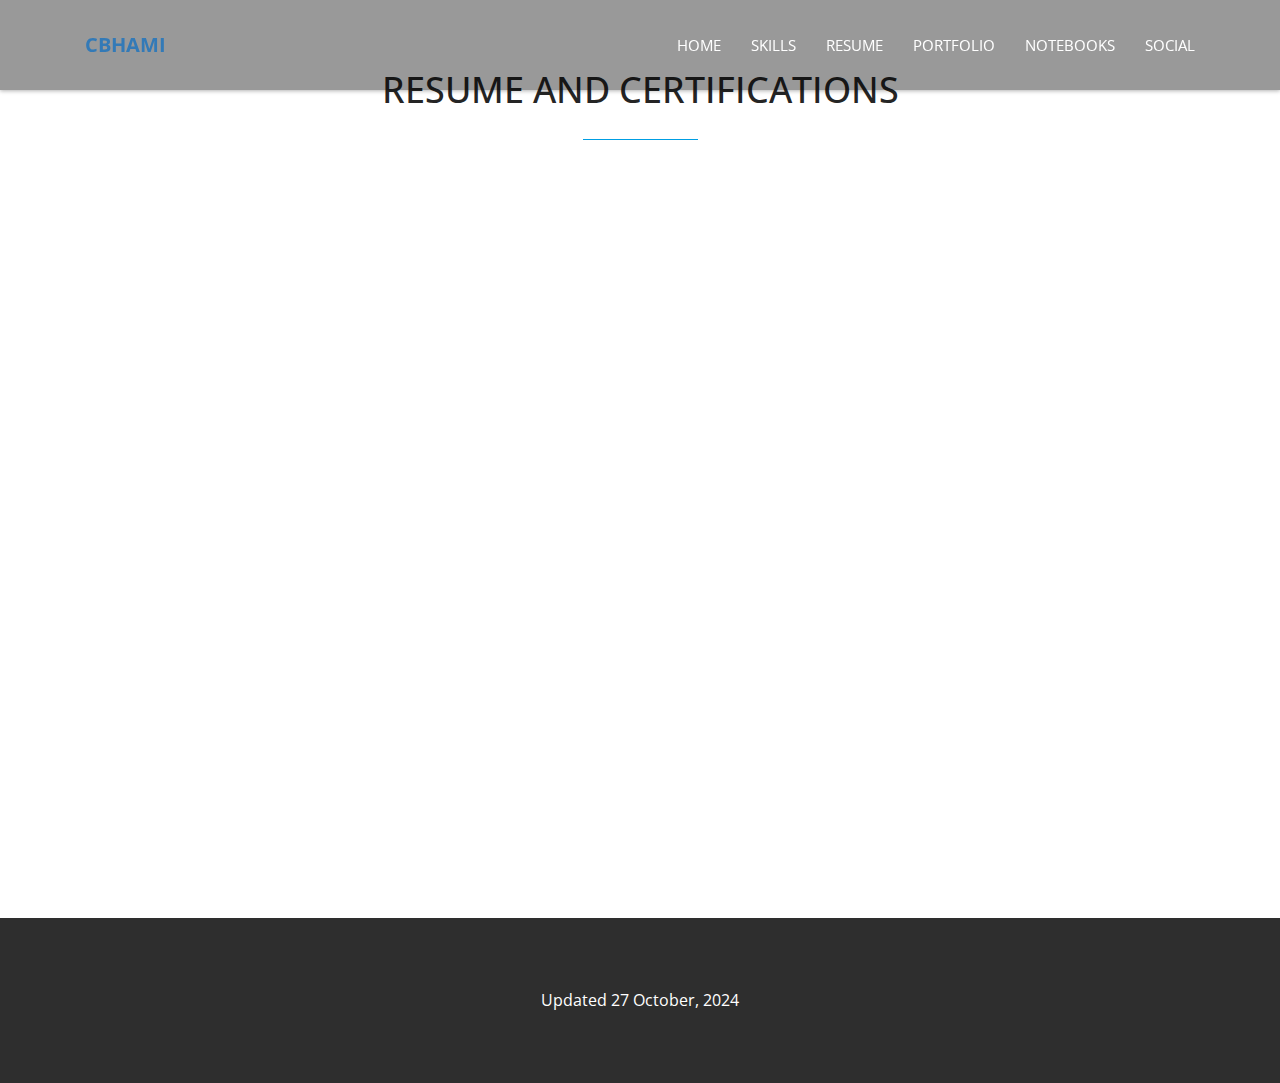
==== index.html @ 88a940d2 "upd" ====
<!DOCTYPE html>
<html lang="en" class="no-js">
<head>
    <meta charset="utf-8">
    <meta http-equiv="X-UA-Compatible" content="IE=edge,chrome=1">
    <title>cbhami Data Portfolio</title>
    <meta name="description" content="cbhami Data Portfolio">
    <meta name="keywords" content="one page, single page, responsive, parallax, creative, business, html5, css3, animation">
    <meta name="author" content="Cole Hamilton">
    <meta name="viewport" content="width=device-width, initial-scale=1">

    <!-- Fonts & CSS -->
    <link href='https://fonts.googleapis.com/css?family=Open+Sans:400,300,700' rel='stylesheet'>
    <link rel="stylesheet" href="css/font-awesome.min.css">
    <link rel="stylesheet" href="css/jquery.fancybox.css">
    <link rel="stylesheet" href="css/bootstrap.min.css">
    <link rel="stylesheet" href="css/owl.carousel.css">
    <link rel="stylesheet" href="css/slit-slider.css">
    <link rel="stylesheet" href="css/animate.css">
    <link rel="stylesheet" href="css/main.css">

    <!-- Modernizer Script -->
    <script src="js/modernizr-2.6.2.min.js"></script>
</head>

<body id="body">

    <!-- Preloader -->
    <div id="preloader">
        <div class="loader-box">
            <div class="battery"></div>
        </div>
    </div>

    <!-- Navigation -->
    <header id="navigation" class="navbar-inverse navbar-fixed-top animated-header">
        <div class="container">
            <div class="navbar-header">
                <button type="button" class="navbar-toggle" data-toggle="collapse" data-target=".navbar-collapse">
                    <span class="sr-only">Toggle navigation</span>
                    <span class="icon-bar"></span>
                    <span class="icon-bar"></span>
                    <span class="icon-bar"></span>
                </button>
                <h1 class="navbar-brand"><a href="#body">cbhami</a></h1>
            </div>
            <nav class="collapse navbar-collapse navbar-right">
                <ul id="nav" class="nav navbar-nav">
                    <li><a href="#body">Home</a></li>
                    <li><a href="#Skills">Skills</a></li>
                    <li><a href="#resume">Resume</a></li>
                    <li><a href="#portfolio">Portfolio</a></li>
                    <li><a href="#price">Notebooks</a></li>
                    <li><a href="#social">Social</a></li>
                </ul>
            </nav>
        </div>
    </header>

    <!-- Main Content -->
    <main class="site-content">
        
        <!-- Home Slider, About, and Skills sections as previously outlined -->

        <!-- Resume and Certifications Section -->
        <section id="resume">
            <div class="container">
                <div class="sec-title text-center">
                    <h2>Resume and Certifications</h2>
                </div>
                <div class="row">
                    <!-- Embed Certification Dashboard using Power BI link -->
                    <div style="position:relative; overflow:hidden; padding-top:56.25%;">
                        <iframe title="Certification Dashboard" width="100%" height="100%" src="https://app.powerbi.com/links/CJiKDp137Z?ctid=dd246e4a-5434-4e15-8ae3-91ad9797b209&pbi_source=linkShare" frameborder="0" allowFullScreen="true" style="position:absolute; top:0; left:0; width:100%; height:100%;"></iframe>
                    </div>
                </div>
            </div>
        </section>

        <!-- Portfolio, Jupyter Notebooks, Social sections as previously outlined -->

    </main>

    <footer id="footer">
        <div class="container text-center">
            <p>Updated 27 October, 2024</p>
        </div>
    </footer>

    <!-- Essential Scripts -->
    <script src="js/jquery-1.11.1.min.js"></script>
    <script src="js/bootstrap.min.js"></script>
    <script src="js/jquery.singlePageNav.min.js"></script>
    <script src="js/jquery.fancybox.pack.js"></script>
    <script src="https://maps.google.com/maps/api/js?sensor=false"></script>
    <script src="js/owl.carousel.min.js"></script>
    <script src="js/jquery.easing.min.js"></script>
    <script src="js/jquery.slitslider.js"></script>
    <script src="js/wow.min.js"></script>
    <script src="js/main.js"></script>
</body>
</html>
---- css/slit-slider.css ----
.sl-slide, .sl-slides-wrapper, .sl-slide-inner {
	position: absolute;
	width: 100%;
	height: 100%;
	top: 0;
	left: 0;
}

.sl-slider-wrapper {
	width: 100%;
	height: 600px;
	overflow: hidden;
	position: relative;
}



.bg-img {
	background-position: center center;
	background-repeat: no-repeat;
	background-size: cover;
	height: 100%;
	width: 100%;
}

/* Custom navigation arrows */

.nav-arrows span {
	position: absolute;
	z-index: 2000;
	top: 50%;
	width: 40px;
	height: 40px;
	border: 8px solid #ddd;
	border: 8px solid rgba(150,150,150,0.4);
	text-indent: -90000px;
	margin-top: -40px;
	cursor: pointer;
	
	-webkit-transform: rotate(45deg);
	-moz-transform: rotate(45deg);
	-o-transform: rotate(45deg);
	-ms-transform: rotate(45deg);
	transform: rotate(45deg);
}

.nav-arrows span:hover {
	border-color: rgba(150,150,150,0.9);
}

.nav-arrows span.nav-arrow-prev {
	left: 5%;
	border-right: none;
	border-top: none;
}

.nav-arrows span.nav-arrow-next {
	right: 5%;
	border-left: none;
	border-bottom: none;
}

#nav-arrows > a {
  border: 1px solid #fff;
  color: #fff;
  display: block;
  height: 60px;
  line-height: 76px;
  position: absolute;
  text-align: center;
  top: 50%;
  width: 60px;
  z-index: 20;
  margin-top: -30px;

    -webkit-transition: all 0.5s ease 0s;
       -moz-transition: all 0.5s ease 0s;
        -ms-transition: all 0.5s ease 0s;
         -o-transition: all 0.5s ease 0s;
            transition: all 0.5s ease 0s;
}

#nav-arrows > a.sl-prev {
	left: 50px;
}

#nav-arrows > a.sl-next {
	right: 50px;
}

#nav-arrows > a.sl-next:hover {
	background-color: #009EE3;
	border-color: #009EE3;
	color: #fff;
}

/* Custom navigation dots */

.nav-dots {
	text-align: center;
	position: absolute;
	bottom: 2%;
	height: 30px;
	width: 100%;
	left: 0;
	z-index: 1000;
}

.nav-dots span {
	display: inline-block;
	position: relative;
	width: 16px;
	height: 16px;
	border-radius: 50%;
	margin: 3px;
	background: #ddd;
	background: rgba(150,150,150,0.4);
	cursor: pointer;
	box-shadow: 
		0 1px 1px rgba(255,255,255,0.4), 
		inset 0 1px 1px rgba(0,0,0,0.1);
}

.nav-dots span {
	background: rgba(150,150,150,0.1);
	margin: 6px;
	-webkit-transition: all 0.2s;
	-moz-transition: all 0.2s;
	-ms-transition: all 0.2s;
	-o-transition: all 0.2s;
	transition: all 0.2s;
	box-shadow: 
		0 1px 1px rgba(255,255,255,0.4), 
		inset 0 1px 1px rgba(0,0,0,0.1),
		0 0 0 2px rgba(255,255,255,0.5);
}

.nav-dots span.nav-dot-current,
.nav-dots span:hover {
	box-shadow: 
		0 1px 1px rgba(255,255,255,0.4), 
		inset 0 1px 1px rgba(0,0,0,0.1),
		0 0 0 5px rgba(255,255,255,0.5);
}

.nav-dots span.nav-dot-current:after {
	content: "";
	position: absolute;
	width: 10px;
	height: 10px;
	top: 3px;
	left: 3px;
	border-radius: 50%;
	background: rgba(255,255,255,0.8);
}

.bg-img-1 {
	background-image: url(../img/slider/banner.jpg);
}
.bg-img-2 {
	background-image: url(../img/slider/affinity.jpeg);
}
.bg-img-3 {
	background-image: url(../img/slider/cinelli.jpeg);
}


/* Animations for content elements */

.sl-trans-elems .caption-content h2 {
	-webkit-animation: moveUp 1s ease-in-out both;
	-moz-animation: moveUp 1s ease-in-out both;
	-o-animation: moveUp 1s ease-in-out both;
	-ms-animation: moveUp 1s ease-in-out both;
	animation: moveUp 1s ease-in-out both;
}
.sl-trans-elems .caption-content span,
.sl-trans-elems .caption-content a {
	-webkit-animation: fadeIn 0.5s linear 0.5s both;
	-moz-animation: fadeIn 0.5s linear 0.5s both;
	-o-animation: fadeIn 0.5s linear 0.5s both;
	-ms-animation: fadeIn 0.5s linear 0.5s both;
	animation: fadeIn 0.5s linear 0.5s both;
}

.sl-trans-back-elems .caption-content h2 {
	-webkit-animation: fadeOut 1s ease-in-out both;
	-moz-animation: fadeOut 1s ease-in-out both;
	-o-animation: fadeOut 1s ease-in-out both;
	-ms-animation: fadeOut 1s ease-in-out both;
	animation: fadeOut 1s ease-in-out both;
}
.sl-trans-back-elems .caption-content span,,
.sl-trans-back-elems .caption-content a {
	-webkit-animation: fadeOut 1s linear both;
	-moz-animation: fadeOut 1s linear both;
	-o-animation: fadeOut 1s linear both;
	-ms-animation: fadeOut 1s linear both;
	animation: fadeOut 1s linear both;
}

@-webkit-keyframes moveUp{
	0% {-webkit-transform: translateY(40px);}
	100% {-webkit-transform: translateY(0px);}
}
@-moz-keyframes moveUp{
	0% {-moz-transform: translateY(40px);}
	100% {-moz-transform: translateY(0px);}
}
@-o-keyframes moveUp{
	0% {-o-transform: translateY(40px);}
	100% {-o-transform: translateY(0px);}
}
@-ms-keyframes moveUp{
	0% {-ms-transform: translateY(40px);}
	100% {-ms-transform: translateY(0px);}
}
@keyframes moveUp{
	0% {transform: translateY(40px);}
	100% {transform: translateY(0px);}
}

@-webkit-keyframes fadeIn{
	0% {opacity: 0;}
	100% {opacity: 1;}
}
@-moz-keyframes fadeIn{
	0% {opacity: 0;}
	100% {opacity: 1;}
}
@-o-keyframes fadeIn{
	0% {opacity: 0;}
	100% {opacity: 1;}
}
@-ms-keyframes fadeIn{
	0% {opacity: 0;}
	100% {opacity: 1;}
}
@keyframes fadeIn{
	0% {opacity: 0;}
	100% {opacity: 1;}
}

@-webkit-keyframes fadeOut{
	0% {opacity: 1;}
	100% {opacity: 0;}
}
@-moz-keyframes fadeOut{
	0% {opacity: 1;}
	100% {opacity: 0;}
}
@-o-keyframes fadeOut{
	0% {opacity: 1;}
	100% {opacity: 0;}
}
@-ms-keyframes fadeOut{
	0% {opacity: 1;}
	100% {opacity: 0;}
}
@keyframes fadeOut{
	0% {opacity: 1;}
	100% {opacity: 0;}
}
---- css/main.css ----
/**
*
* ---------------------------------------------------------------------------
*
* Template : Blue - A One-Page HTML Portfolio/Business Template
* Author : Muhammad Morshd
* Author URI : http://morsheds.com
*
* --------------------------------------------------------------------------- 
*
*/

/* =================================== */
/*	Basic Style 
/* =================================== */

body {
    background-color: #fff;
    font-family: 'Open Sans', sans-serif;
    line-height: 24px;
    font-size: 16px;
    color: #818181;
}

figure, p, address {
    margin: 0;
}

p {
    line-height: 25px;
}

iframe {
    border: 0;
}

a {
    -webkit-transition: all 0.3s ease-out 0s;
       -moz-transition: all 0.3s ease-out 0s;
        -ms-transition: all 0.3s ease-out 0s;
         -o-transition: all 0.3s ease-out 0s;
            transition: all 0.3s ease-out 0s;
}

a, a:hover, a:focus, .btn:focus {
    text-decoration: none;
    outline: none;
}

h1, h2, h3, h4, h5, h6,
.h1, .h2, .h3, .h4, .h5, .h6 {
    font-family: 'Open Sans', sans-serif;
    color: #252525;
}

main > section {
    padding: 70px 0;
}

.btn {
    border-radius: 0;
    border: 0;
    position: relative;
    text-transform: uppercase;
}

.btn-blue {
    background-color: rgba(0,158,227, 0.78);
    box-shadow: 0 -2px 0 rgba(0, 0, 0, 0.15) inset;
    padding: 15px 55px;
    color: #fff;
}

.btn-border {
    border: 2px solid #fff;
    color: #fff;
    padding: 12px 35px;
}

.bg-blue {
    background-color: #009EE3;
}

/* Sweep To Right */
.btn-effect {
	vertical-align: middle;
	box-shadow: 0 0 1px rgba(0, 0, 0, 0);
	position: relative;
	display: inline-block;

	-webkit-transform: translateZ(0);
	   -moz-transform: translateZ(0);
		-ms-transform: translateZ(0);
		 -o-transform: translateZ(0);
			transform: translateZ(0);
		  
	-webkit-backface-visibility: hidden;
	   -moz-backface-visibility: hidden;
			backface-visibility: hidden;
		  
	-webkit-transition-property: color;
	   -moz-transition-property: color;
		-ms-transition-property: color;
			transition-property: color;
		  
	-webkit-transition-duration: 0.3s;
	   -moz-transition-duration: 0.3s;
		-ms-transition-duration: 0.3s;
			transition-duration: 0.3s;
		  
	-moz-osx-font-smoothing: grayscale;
}

.btn-effect:before {
	content: "";
	position: absolute;
	z-index: -1;
	top: 0;
	left: 0;
	right: 0;
	bottom: 0;
	background: #fff;
	
	-webkit-transform: scaleX(0);
	   -moz-transform: scaleX(0);
		-ms-transform: scaleX(0);
			transform: scaleX(0);
			
	-webkit-transform-origin: 0 50%;
	   -moz-transform-origin: 0 50%;
		-ms-transform-origin: 0 50%;
			transform-origin: 0 50%;
			
	-webkit-transition-property: transform;
	   -moz-transition-property: transform;
		-ms-transition-property: transform;
			transition-property: transform;
			
	-webkit-transition-duration: 0.3s;
	   -moz-transition-duration: 0.3s;
		-ms-transition-duration: 0.3s;
			transition-duration: 0.3s;
			
	-webkit-transition-timing-function: ease-out;
	   -moz-transition-timing-function: ease-out;
		-ms-transition-timing-function: ease-out;
			transition-timing-function: ease-out;
}

.btn-effect:hover, .btn-effect:focus, .btn-effect:active {
	color: #009EE3;
}

.btn-effect:hover:before, .btn-effect:focus:before, .btn-effect:active:before {
	-webkit-transform: scaleX(1);
	   -moz-transform: scaleX(1);
	    -ms-transform: scaleX(1);
			transform: scaleX(1);
}

.sec-title {
    margin-bottom: 50px;
}

.sec-title.white {
    color: #fff;
}

.sec-title h2 {
    font-size: 36px;
    margin: 0 0 30px;
    padding-bottom: 30px;
    position: relative;
    text-transform: uppercase;
}

.sec-title.white h2 {
    color: #fff;
}

.sec-title h2:after {
    border-bottom: 1px solid #009ee3;
    content: "";
    display: block;
    left: 45%;
    bottom: 0;
    position: absolute;
    width: 115px;
}

.sec-title.white h2:after {
    border-bottom: 1px solid #fff;
}

.parallax {
    background-attachment: fixed;
    background-position: center top;
    background-repeat: no-repeat;
    background-size: cover;
}


/**
/*	Preloader
/* ==========================================*/

#preloader {
    background-color: #fff;
    position: fixed;
    width: 100%;
    height: 100%;
    z-index: 9999;
}

/*Battery*/
.loder-box {
  background-color: rgba(0, 0, 0, 0.02);
  border-radius: 1px;
  height: 100px;
  left: 50%;
  margin-left: -64px;
  margin-top: -50px;
  position: absolute;
  top: 50%;
  width: 128px;
}

.battery{
    width: 60px;
    height: 25px;
    top: 35%;
    border: 1px #2E2E2E solid;
    border-radius: 2px;
    position: relative;
    -webkit-animation: charge 5s linear infinite;
       -moz-animation: charge 5s linear infinite;
            animation: charge 5s linear infinite;
    margin: 0 auto;
}

.battery:after {
  background-color: #2E2E2E;
  border-radius: 0 1px 1px 0;
  content: "";
  height: 10px;
  position: absolute;
  right: -5px;
  top: 7px;
  width: 3px;
}

@-webkit-keyframes charge{
    0%{box-shadow: inset 0px 0px 0px #2E2E2E;}
    100%{box-shadow: inset 60px 0px 0px #2E2E2E;}
}

@-moz-keyframes charge{
    0%{box-shadow: inset 0px 0px 0px #2E2E2E;}
    100%{box-shadow: inset 60px 0px 0px #2E2E2E;}
}

@keyframes charge{
    0%{box-shadow: inset 0px 0px 0px #2E2E2E;}
    100%{box-shadow: inset 60px 0px 0px #2E2E2E;}
}





/**
/*	Header
/* ==========================================*/

#navigation {
    -webkit-transition: all 0.8s ease 0s;
       -moz-transition: all 0.8s ease 0s;
        -ms-transition: all 0.8s ease 0s;
         -o-transition: all 0.8s ease 0s;
            transition: all 0.8s ease 0s;

    background-color: rgba(0,0,0,.4);
    box-shadow: 0 1px 4px rgba(0, 0, 0, 0.3);
    padding: 5px 0;
}

#navigation.animated-header {
    padding: 20px 0;
}

h1.navbar-brand {
    font-size: 20px;
    font-weight: 700;
    margin: 0;
    text-transform: uppercase;
}

.navbar-inverse .navbar-nav > li > a {
    color: #fff;
    font-size: 15px;
    text-transform: uppercase;
}


/*=================================================================
	Home Slider
==================================================================*/


#home-slider {
    position: relative;
    padding: 0;
}

.sl-slider-wrapper {
    width: 100%;
    margin: 0 auto;
    position: relative;
    overflow: hidden;
}

.sl-slider {
    position: absolute;
    top: 0;
    left: 0;
}

/* Slide wrapper and slides */

.sl-slide,
.sl-slides-wrapper,
.sl-slide-inner {
    position: absolute;
    width: 100%;
    height: 100%;
    top: 0;
    left: 0;
} 

.sl-slide {
    z-index: 1;
}

.slide-caption {
    color: #fff;
    display: table;
    height: 100%;
    left: 0;
    min-height: 100%;
    position: absolute;
    text-align: center;
    top: 0;
    width: 100%;
    z-index: 11;
}

.slide-caption .caption-content {
    vertical-align: middle;
    display: table-cell;
}

.caption-content h2 {
    color: #fff;
    font-size: 52px;
    font-weight: 400;
    margin-bottom: 25px;
    text-transform: uppercase;
}

.caption-content > span {
    display: block;
    font-size: 24px;
    margin-bottom: 45px;
    text-transform: capitalize;
}

.caption-content p {
    font-size: 29px;
    margin-bottom: 65px;
}

/* The duplicate parts/slices */

.sl-content-slice {
    overflow: hidden;
    position: absolute;
    -webkit-box-sizing: content-box;
    -moz-box-sizing: content-box;
    box-sizing: content-box;
    background: #fff;
    -webkit-backface-visibility: hidden;
    -moz-backface-visibility: hidden;
    -o-backface-visibility: hidden;
    -ms-backface-visibility: hidden;
    backface-visibility: hidden;
    opacity : 1;
}

/* Horizontal slice */

.sl-slide-horizontal .sl-content-slice {
    width: 100%;
    height: 50%;
    left: -200px;
    -webkit-transform: translateY(0%) scale(1);
    -moz-transform: translateY(0%) scale(1);
    -o-transform: translateY(0%) scale(1);
    -ms-transform: translateY(0%) scale(1);
    transform: translateY(0%) scale(1);
}

.sl-slide-horizontal .sl-content-slice:first-child {
    top: -200px;
    padding: 200px 200px 0px 200px;
}

.sl-slide-horizontal .sl-content-slice:nth-child(2) {
    top: 50%;
    padding: 0px 200px 200px 200px;
}

/* Vertical slice */

.sl-slide-vertical .sl-content-slice {
    width: 50%;
    height: 100%;
    top: -200px;
    -webkit-transform: translateX(0%) scale(1);
    -moz-transform: translateX(0%) scale(1);
    -o-transform: translateX(0%) scale(1);
    -ms-transform: translateX(0%) scale(1);
    transform: translateX(0%) scale(1);
}

.sl-slide-vertical .sl-content-slice:first-child {
    left: -200px;
    padding: 200px 0px 200px 200px;
}

.sl-slide-vertical .sl-content-slice:nth-child(2) {
    left: 50%;
    padding: 200px 200px 200px 0px;
}

/* Content wrapper */
/* Width and height is set dynamically */
.sl-content-wrapper {
    position: absolute;
}

.sl-content {
    width: 100%;
    height: 100%;
}

/* Default styles for background colors

.btn-effect:after {
    width: 0%;
    height: 100%;
    top: 0;
    left: 0;
    background: #fff;
    content: "";
    position: absolute;
    z-index: -1;

    -webkit-transition: all 0.3s ease-out 0s;
       -moz-transition: all 0.3s ease-out 0s;
        -ms-transition: all 0.3s ease-out 0s;
         -o-transition: all 0.3s ease-out 0s;
            transition: all 0.3s ease-out 0s;
}

.btn-effect:hover,
.btn-effect:active {
    color: #0e83cd;
}

.btn-effect:hover:after,
.btn-effect:active:after {
    width: 100%;
} */


/* Project laughtbox setup */

.fancybox-item.fancybox-close {
    background: url("../img/icons/close.png") no-repeat scroll 0 0 transparent;
    height: 50px;
    right: 0;
    top: 0;
    width: 50px;
}

.fancybox-next span {
    background: url("../img/right.png") no-repeat scroll center center #009ee3;
    height: 50px;
    width: 50px;
    right: 0;
}

.fancybox-prev span {
    background: url("../img/left.png") no-repeat scroll center center #009ee3;
    height: 50px;
    width: 50px;
    left: 0;
}

/*=================================================================
	About
==================================================================*/

#about {
    background-color: #009EE3;
    color: #fff;
}

#about h3 {
    color: #fff;
    margin: 0 0 35px;
    text-transform: uppercase;
}

#about .welcome-block h3 {
    margin: 0 0 65px;
}

#about .welcome-block img {
    border: 3px solid #fff;
    border-radius: 50%;
    margin-right: 35px;
    max-width: 100px;
}

#about .message-body {
    font-size: 13px;
    line-height: 20px;
    margin-bottom: 70px;
}

.owl-buttons {
    border: 2px solid #fff;
    display: inline-block;
    float: right;
    padding: 1px 8px 5px;
}

.owl-buttons > div {
    display: inline-block;
    padding: 0 5px;
}

.welcome-message {
    padding: 0 50px;
}

.welcome-message img {
    display: block;
    height: auto;
    max-width: 100px;
    float: left;
}

.welcome-message p {
    font-size: 13px;
    margin-left: 135px;
}

/*=================================================================
	Services
==================================================================*/

.service-icon {
    border: 3px solid transparent;
    display: inline-block;
    height: 85px;
    width: 85px;
    line-height: 101px;

    -webkit-transform: rotate(47deg);
       -moz-transform: rotate(47deg);
        -ms-transform: rotate(47deg);
         -o-transform: rotate(47deg);
            transform: rotate(47deg);

    -webkit-transition: all 0.3s ease 0s;
       -moz-transition: all 0.3s ease 0s;
        -ms-transition: all 0.3s ease 0s;
         -o-transition: all 0.3s ease 0s;
            transition: all 0.3s ease 0s;
}

.service-item:hover .service-icon {
    border: 3px solid #009ee3;
    margin-bottom: 20px;
    color: #009ee3;
}

.service-icon i {
    -webkit-transform: rotate(-48deg);
       -moz-transform: rotate(-48deg);
        -ms-transform: rotate(-48deg);
         -o-transform: rotate(-48deg);
            transform: rotate(-48deg);
}

.service-item h3 {
    font-size: 20px;
    text-transform: uppercase;
}

/*=================================================================
	Portfolio
==================================================================*/

.project-wrapper {
    margin: 0;
    padding: 0;
    list-style: none;
    text-align: center;
}

.project-wrapper li {
    display: inline-block;
}

.portfolio-item {
    cursor: pointer;
    margin: 0 1% 1% 0;
    overflow: hidden;
    position: relative;
    width: 32%;
}

figcaption.mask {
    background-color: rgba(54, 55, 50, 0.79);
    bottom: -126px;
    color: #fff;
    padding: 25px;
    position: absolute;
    width: 100%;
    text-align: left;
    
    -webkit-transition: all 0.4s ease 0s;
       -moz-transition: all 0.4s ease 0s;
        -ms-transition: all 0.4s ease 0s;
         -o-transition: all 0.4s ease 0s;
            transition: all 0.4s ease 0s;
}

.portfolio-item:hover figcaption.mask {
    bottom: 0;
}

figcaption.mask h3 {
    margin: 0;
    color: #fff;
}

ul.external {
    list-style: outside none none;
    margin: 0;
    padding: 0;
    position: absolute;
    right: 0;
    top: -47px;
    
    -webkit-transition: all 0.4s ease 0s;
       -moz-transition: all 0.4s ease 0s;
        -ms-transition: all 0.4s ease 0s;
         -o-transition: all 0.4s ease 0s;
            transition: all 0.4s ease 0s;
}

ul.external li {
    display: inline-block;
}

ul.external li a {
    background-color: rgba(255, 255, 255, 0.9);
    color: #818181;
    display: block;
    padding: 10px 18px 13px;
    
    -webkit-transition: all 0.5s ease 0s;
       -moz-transition: all 0.5s ease 0s;
        -ms-transition: all 0.5s ease 0s;
         -o-transition: all 0.5s ease 0s;
            transition: all 0.5s ease 0s;
}

ul.external li a:hover {
    background-color: #009EE3;
    color: #fff;
}

.portfolio-item:hover ul.external {
    top: 0;
}

.fancybox-skin {
    border-radius: 0;
}

.fancybox-title.fancybox-title-inside-wrap {
    padding: 15px;
}

.fancybox-title h3 {
    margin: 0 0 15px;
}

.fancybox-title p {
    color: #818181;
    font-size: 16px;
    line-height: 22px;
}

.fancybox-title-inside-wrap {
    padding-top: 0;
}

/*=================================================================
	Testimonials
==================================================================*/


#testimonials {
    background-image: url(../img/parallax/testimonial.jpg);
    padding: 0;
    color: #fff;
}

#testimonials .sec-title h2:after {
    border-bottom: 1px solid #fff;
}

#testimonials .overlay {
    background-color: rgba(15,155,224, 0.78);
    padding: 70px 0 40px;
}

.testimonial-item {
    margin: 0 auto;
    padding-bottom: 50px;
    width: 64%;
}

.testimonial-item img {
    border: 3px solid #fff;
    border-radius: 50%;
    display: inline-block;
    height: auto;
    max-width: 100px;
}

.testimonial-item > div {
    line-height: 30px;
    position: relative;
}

.testimonial-item > div:before {
    background-image: url("../img/icons/quotes.png");
    background-repeat: no-repeat;
    bottom: 127px;
    height: 33px;
    left: -35px;
    position: absolute;
    width: 45px;
}

.testimonial-item > div:after {
    background-image: url("../img/icons/quotes.png");
    background-position: -58px 0;
    background-repeat: no-repeat;
    bottom: -50px;
    height: 33px;
    position: absolute;
    right: 0;
    width: 45px;
}

.testimonial-item > div > span {
    display: inline-block;
    font-weight: 700;
    margin: 40px 0 30px;
    text-transform: uppercase;
}

#testimonials .owl-controls.clickable {
    margin-top: 20px;
    text-align: center;
}

#testimonials .owl-buttons {
    border: 2px solid #fff;
    float: inherit;
}

#testimonials .owl-prev:hover,
#testimonials .owl-next:hover {
    color: #fff;
}

.price-table {
    border: 1px solid #e3e3e3;
}

.price-table.featured {
    -webkit-box-shadow: 0 4px 5px rgba(0,0,0,0.19);
       -moz-box-shadow: 0 4px 5px rgba(0,0,0,0.19);
            box-shadow: 0 4px 5px rgba(0,0,0,0.19);
}

.price-table > span {
    color: #252525;
    display: block;
    font-size: 24px;
    padding: 30px 0;
    text-transform: uppercase;
}

.price-table .value {
    background-color: #f8f8f8;
    color: #727272;
    padding: 20px 0;

    -webkit-transition: all 0.7s ease 0s;
       -moz-transition: all 0.7s ease 0s;
        -ms-transition: all 0.7s ease 0s;
         -o-transition: all 0.7s ease 0s;
            transition: all 0.7s ease 0s;
}

.price-table.featured .value {
    background-color: #009EE3;
    color: #fff;
}

.price-table .value span {
    display: inline-block;
}

.price-table .value span:first-child {
    font-size: 32px;
    line-height: 32px;
}

.price-table .value span:nth-child(2) {
    font-size: 65px;
    line-height: 65px;
    margin-bottom: 25px;
}

.price-table .value span:last-child {
    font-size: 16px;
}

.price-table ul {
    margin: 0;
    padding: 0;
    list-style: none;
    text-align: center;
}

.price-table ul li {
    border-top: 1px solid #e3e3e3;
    display: block;
    padding: 25px 0;

    -webkit-transition: all 0.7s ease 0s;
       -moz-transition: all 0.7s ease 0s;
        -ms-transition: all 0.7s ease 0s;
         -o-transition: all 0.7s ease 0s;
            transition: all 0.7s ease 0s;
}

.price-table ul li a {
    display: block;
    text-transform: uppercase;
}

.price-table.featured ul li:last-child,
.price-table ul li:last-child:hover {
    background-color: #009EE3;
}

.price-table.featured ul li:last-child a,
.price-table ul li:last-child:hover a {
    color: #fff;
}


/*=================================================================
	Price
==================================================================*/

#social {
    background-image: url(../img/slider/banner.jpg);
    padding: 0;
}

#social .overlay {
    background: url("../img/slide_bg.png") repeat scroll 0 0 transparent;
    padding: 100px 0 120px;
}

.social-button {
    margin: 0;
    padding: 0;
    list-style: none;
    text-align: center;
}

.social-button li {
    display: inline-block;
}

.social-button li:nth-child(2) {
    margin: 0 75px;
}

.social-button li a {
    border: 2px solid #fff;
    border-radius: 50%;
    color: #fff;
    display: block;
    height: 90px;
    line-height: 96px;
    width: 90px;
    
    -webkit-transition: all 0.2s ease 0s;
       -moz-transition: all 0.2s ease 0s;
        -ms-transition: all 0.2s ease 0s;
         -o-transition: all 0.2s ease 0s;
            transition: all 0.2s ease 0s;
}

.social-button li a:hover {
    color: #008ECC;
    border: 2px solid #008ECC;
}


/*=================================================================
	Contact
==================================================================*/

.input-field {
    margin-bottom: 10px;
}

.form-control {
    border: 1px solid #ececec;
    border-radius: 0;
    box-shadow: none;
    color: #818181;
    font-size: 16px;
    height: 50px;
}

textarea.form-control {
    width: 100%;
    height: 165px;
}

#submit:hover {
  color: #fff;
}

#submit:before {
  background-color: #0A85BB;
}

#submit.btn-effect:after {
  background: #2E2E2E;
}

.contact-details h3 {
    border-bottom: 1px solid #008ecc;
    font-weight: 700;
    margin-bottom: 15px;
    padding-bottom: 15px;
    text-transform: uppercase;
}

.contact-details p {
    line-height: 30px;
}

.contact-details p i {
    margin-right: 10px;
}

.contact-details span {
    display: block;
    margin-left: 24px;
}


/*============================================================
	Google Maps
==============================================================*/

#google-map {
    padding: 0;
}

#map-canvas {
    width: 100%;
    height: 300px;
}


/*============================================================
	Footer
==============================================================*/

#footer {
    background-color: #2E2E2E;
    padding: 70px 0;
    color: #fff;
}

.footer-content {
    width: 390px;
    margin: 0 auto;
}

.footer-content > div {
    margin-bottom: 40px;
}

.footer-content > div > p:first-child {
    margin-bottom: 15px;
    text-transform: uppercase;
}

.subscribe-form {
    position: relative;
}

.subscribe.form-control {
    background-color: transparent;
    border: 1px solid #7f7f7f;
}

.subscribe.form-control:focus {
    -webkit-box-shadow: none;
       -moz-box-shadow: none;
            box-shadow: none;
}

.submit-icon {
    background-color: #7f7f7f;
    border: 0 none;
    border-radius: 0;
    color: #c1c1c1;
    padding: 13px 20px;
    position: absolute;
    overflow: hidden;
    right: 0;
    top: 0;
}

.submit-icon .fa-paper-plane {
    position: relative;
    top: 0;
    
    -webkit-transform: translateX(0);
       -moz-transform: translateX(0);
        -ms-transform: translateX(0);
         -o-transform: translateX(0);
            transform: translateX(0);

    -webkit-transition: all 0.3s ease 0.2s;
       -moz-transition: all 0.3s ease 0.2s;
        -ms-transition: all 0.3s ease 0.2s;
         -o-transition: all 0.3s ease 0.2s;
            transition: all 0.3s ease 0.2s;
}

.submit-icon:hover .fa-paper-plane {
    position: relative;
    top: -37px;
    
    -webkit-transform: translateX(30px);
       -moz-transform: translateX(30px);
        -ms-transform: translateX(30px);
         -o-transform: translateX(30px);
            transform: translateX(30px);
}

.footer-content .footer-social {
    margin: 40px 0 35px;
}

.footer-social ul {
    list-style: outside none none;
    margin: 0;
    padding: 0;
    text-align: center;
}

.footer-social ul li {
    display: inline-block;
    margin: 0 10px;
}

.footer-social ul li a {
    color: #7f7f7f;
    display: block;
    
    -webkit-transition: all 0.2s ease 0s;
       -moz-transition: all 0.2s ease 0s;
        -ms-transition: all 0.2s ease 0s;
         -o-transition: all 0.2s ease 0s;
            transition: all 0.2s ease 0s;
}

.footer-social ul li a:hover {
    color: #009EE3;
}

.footer-content > p {
    color: #ababab;
    font-size: 12px;
}



/*============================================================ 
	Responsive Styles
 ============================================================*/

/*============================================================
	For Small Desktop
==============================================================*/

@media (min-width: 980px) and (max-width: 1150px) {

/*about*/
    #about .welcome-block img {
        margin-bottom: 30px;
    }

/* portfolio */
    figcaption.mask {
        bottom: -151px;
    }

    .testimonial-item > div:after {
        bottom: -40px;
    }
}


/*============================================================
	Tablet (Portrait) Design for a width of 768px
==============================================================*/

@media (min-width: 768px) and (max-width: 979px) {

/* home slider  */
    .caption-content h2 {
        font-size: 40px;
    }

    .caption-content p {
        font-size: 25px;
    }

    .caption-content strong {
        font-size: 45px;
    }

/* about */
    .recent-works {
        margin-bottom: 50px;
    }

    .service-item {
        margin-bottom: 50px;
    }

/* portfolio */
    .portfolio-item {
        width: 48%;
    }

/* testimonial */
    .testimonial-item {
        width: 100%;
    }

    .testimonial-item {
        width: 80%;
    }

    .testimonial-item > div:after {
        bottom: -35px;
    }

/* price */
    .price-table {
        margin-bottom: 50px;
    }

/* contact form */
    .contact-form {
        margin-bottom: 50px;
    }
}


/*============================================================
	Mobile (Portrait) Design for a width of 320px
==============================================================*/

@media only screen and (max-width: 767px) {

    body {
        font-size: 14px;
    }

    .parallax {
        background-position: centet tip !important;
    }

    .sec-title h2 {
        font-size: 25px;
    }

    .sec-title h2:after {
        left: 30%;
    }

/*navigation*/
    .navbar-inverse .navbar-toggle {
        border-color: #fff;
    }

    .navbar-inverse .navbar-toggle:hover,
    .navbar-inverse .navbar-toggle:focus {
        background-color: transparent;
    }

/* slider */
    .caption-content h2 {
        font-size: 18px;
    }

    .caption-content > span {
        font-size: 16px;
        margin-bottom: 20px;
    }

    .caption-content p {
        font-size: 16px;
        margin-bottom: 30px;
    }

    .caption-content strong {
        font-size: 22px;
    }

/* about */
    .recent-works {
        margin-bottom: 85px;
    }

    #about h3 {
        font-size: 18px;
        margin: 0 0 35px !important;
    }

    #about .owl-buttons {
        margin-top: 20px;
    }

    #about .message-body {
        margin-bottom: 45px;
    }

    #about .welcome-block img {
        margin: 0 25px 15px 0;
    }

/* service */
    .service-item {
        width: 100%;
    }

/*portfolio*/
    .portfolio-item {
        margin: 0 auto 10px;
        font-size: 14px;
        width: 280px;
    }

    figcaption.mask {
        bottom: -107px;
        color: #fff;
        padding: 15px;
    }

/* lightbox */
    .fancybox-title h3 {
        font-size: 20px;
    }

    .fancybox-title p {
        font-size: 14px;
    }

/* testimonial */
    .testimonial-item {
        width: 95%;
    }

    .testimonial-item > div:before,
    .testimonial-item > div:after {
        background-image: none;
    }

    .testimonial-item > div > span {
        margin: 30px 0 20px;
    }

/* price */
    .price-table {
        margin-bottom: 50px;
    }

/* follow us */
    .social-button li:nth-child(2) {
        margin: 0 25px;
    }

    .social-button li a {
        height: 65px;
        line-height: 71px;
        width: 65px;
    }

/* contact form */
    .contact-form {
        margin-bottom: 50px;
    }

/* footer */
    .footer-content {
        width: 100%;
    }

    .footer-social ul li {
        margin: 0 7px;
    }
}


/*============================================================
	Mobile (Landscape) Design for a width of 480px
==============================================================*/

@media only screen and (min-width: 480px) and (max-width: 767px) {

    .sec-title h2:after {
        left: 38%;
    }

/* home slider */
    .caption-content h2 {
        font-size: 35px;
    }

    .caption-content p {
        font-size: 25px;
    }

    .caption-content strong {
        font-size: 35px;
    }

/*about*/

    #about .welcome-block h3 {
        margin: 0 0 35px;
    }

/* service */

    .service-item {
        margin: 0 auto 50px;
        width: 55%;
    }

/* portfolio */
    .portfolio-item {
        width: 48%;
    }

    figcaption.mask {
        bottom: -132px;
    }

/* testimonial */
    .testimonial-item {
        width: 80%;
    }

    .testimonial-item > div:before {
        bottom: 160px;
    }

/* social */
    .social-button li:nth-child(2) {
        margin: 0 50px;
    }

    .social-button li a {
        height: 90px;
        line-height: 96px;
        width: 90px;
    }

/* price */
    .price-table {
        margin-bottom: 50px;
    }

/* contact form */
    .contact-form {
        margin-bottom: 50px;
    }

/* footer */
    .footer-content {
        width: 380px;
    }
}
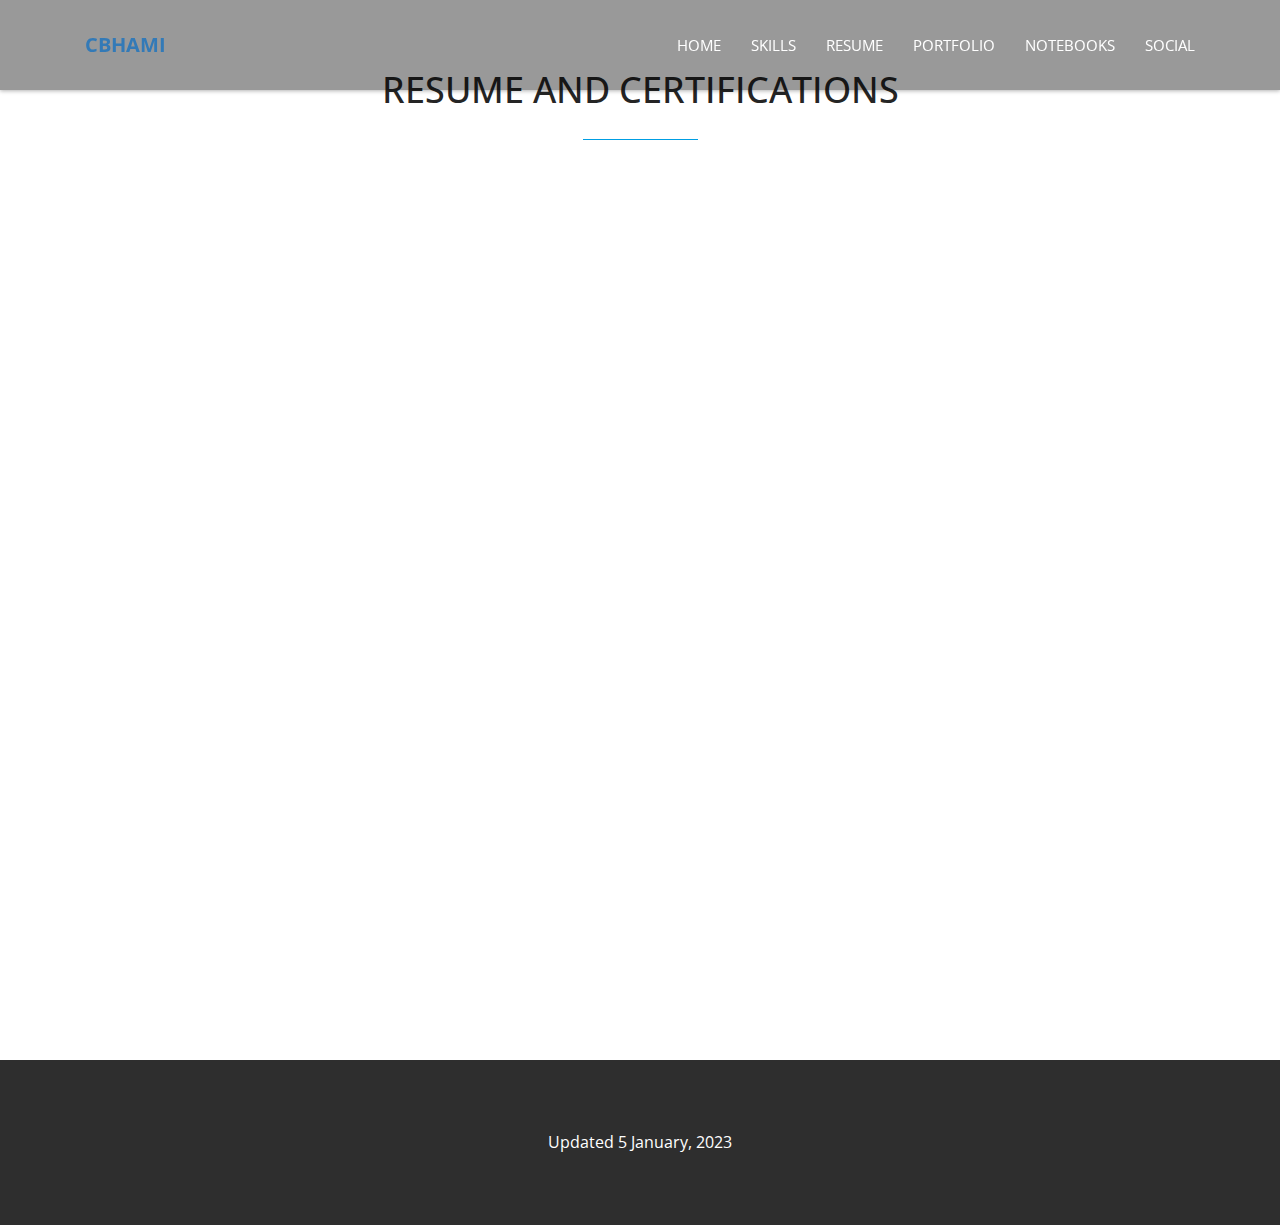
==== commit 198ddabb: "upd" ====
--- a/index.html
+++ b/index.html
@@ -69,10 +69,38 @@
                     <h2>Resume and Certifications</h2>
                 </div>
                 <div class="row">
-                    <!-- Embed Certification Dashboard using Power BI link -->
-                    <div style="position:relative; overflow:hidden; padding-top:56.25%;">
-                        <iframe title="Certification Dashboard" width="100%" height="100%" src="https://app.powerbi.com/links/CJiKDp137Z?ctid=dd246e4a-5434-4e15-8ae3-91ad9797b209&pbi_source=linkShare" frameborder="0" allowFullScreen="true" style="position:absolute; top:0; left:0; width:100%; height:100%;"></iframe>
+                    <!-- Embed Certification Dashboard -->
+                    <div class='tableauPlaceholder' id='certificationDashboard' style='width: 100%; height: 800px;'>
+                        <noscript>
+                            <a href='#'>
+                                <img alt='Certification Dashboard' src='https://public.tableau.com/static/images/My/MyCertificationTracker/Dashboard1/1.png' style='border: none'/>
+                            </a>
+                        </noscript>
+                        <object class='tableauViz' style='display:none;'>
+                            <param name='host_url' value='https%3A%2F%2Fpublic.tableau.com%2F'/>
+                            <param name='embed_code_version' value='3'/>
+                            <param name='site_root' value=''/>
+                            <param name='name' value='MyCertificationTracker&#47;Dashboard1'/>
+                            <param name='tabs' value='no'/>
+                            <param name='toolbar' value='yes'/>
+                            <param name='static_image' value='https://public.tableau.com/static/images/My/MyCertificationTracker/Dashboard1/1.png'/>
+                            <param name='animate_transition' value='yes'/>
+                            <param name='display_static_image' value='yes'/>
+                            <param name='display_spinner' value='yes'/>
+                            <param name='display_overlay' value='yes'/>
+                            <param name='display_count' value='yes'/>
+                            <param name='language' value='en-US'/>
+                        </object>
                     </div>
+                    <script type='text/javascript'>
+                        var divElement = document.getElementById('certificationDashboard');
+                        var vizElement = divElement.getElementsByTagName('object')[0];
+                        vizElement.style.width = '100%';
+                        vizElement.style.height = divElement.offsetWidth * 0.75 + 'px';
+                        var scriptElement = document.createElement('script');
+                        scriptElement.src = 'https://public.tableau.com/javascripts/api/viz_v1.js';
+                        vizElement.parentNode.insertBefore(scriptElement, vizElement);
+                    </script>
                 </div>
             </div>
         </section>
@@ -83,7 +111,7 @@
 
     <footer id="footer">
         <div class="container text-center">
-            <p>Updated 27 October, 2024</p>
+            <p>Updated 5 January, 2023</p>
         </div>
     </footer>
 
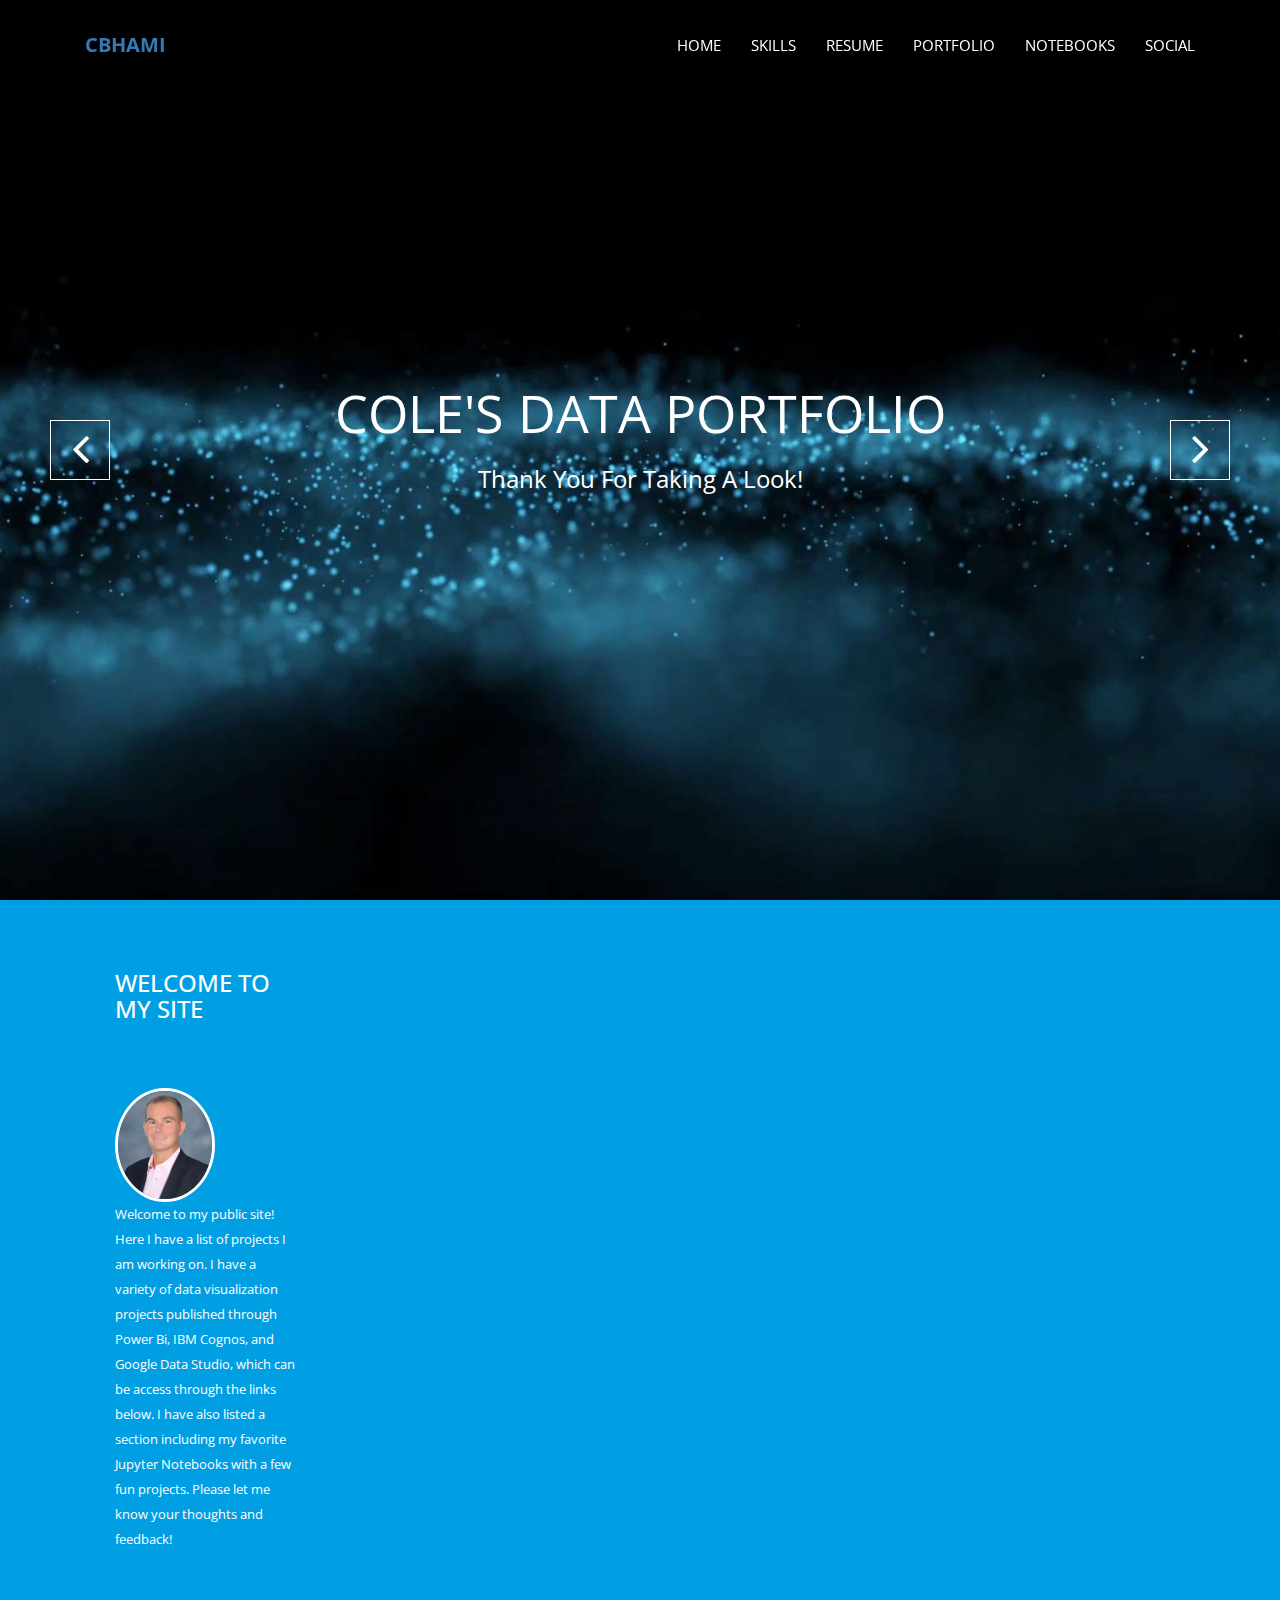
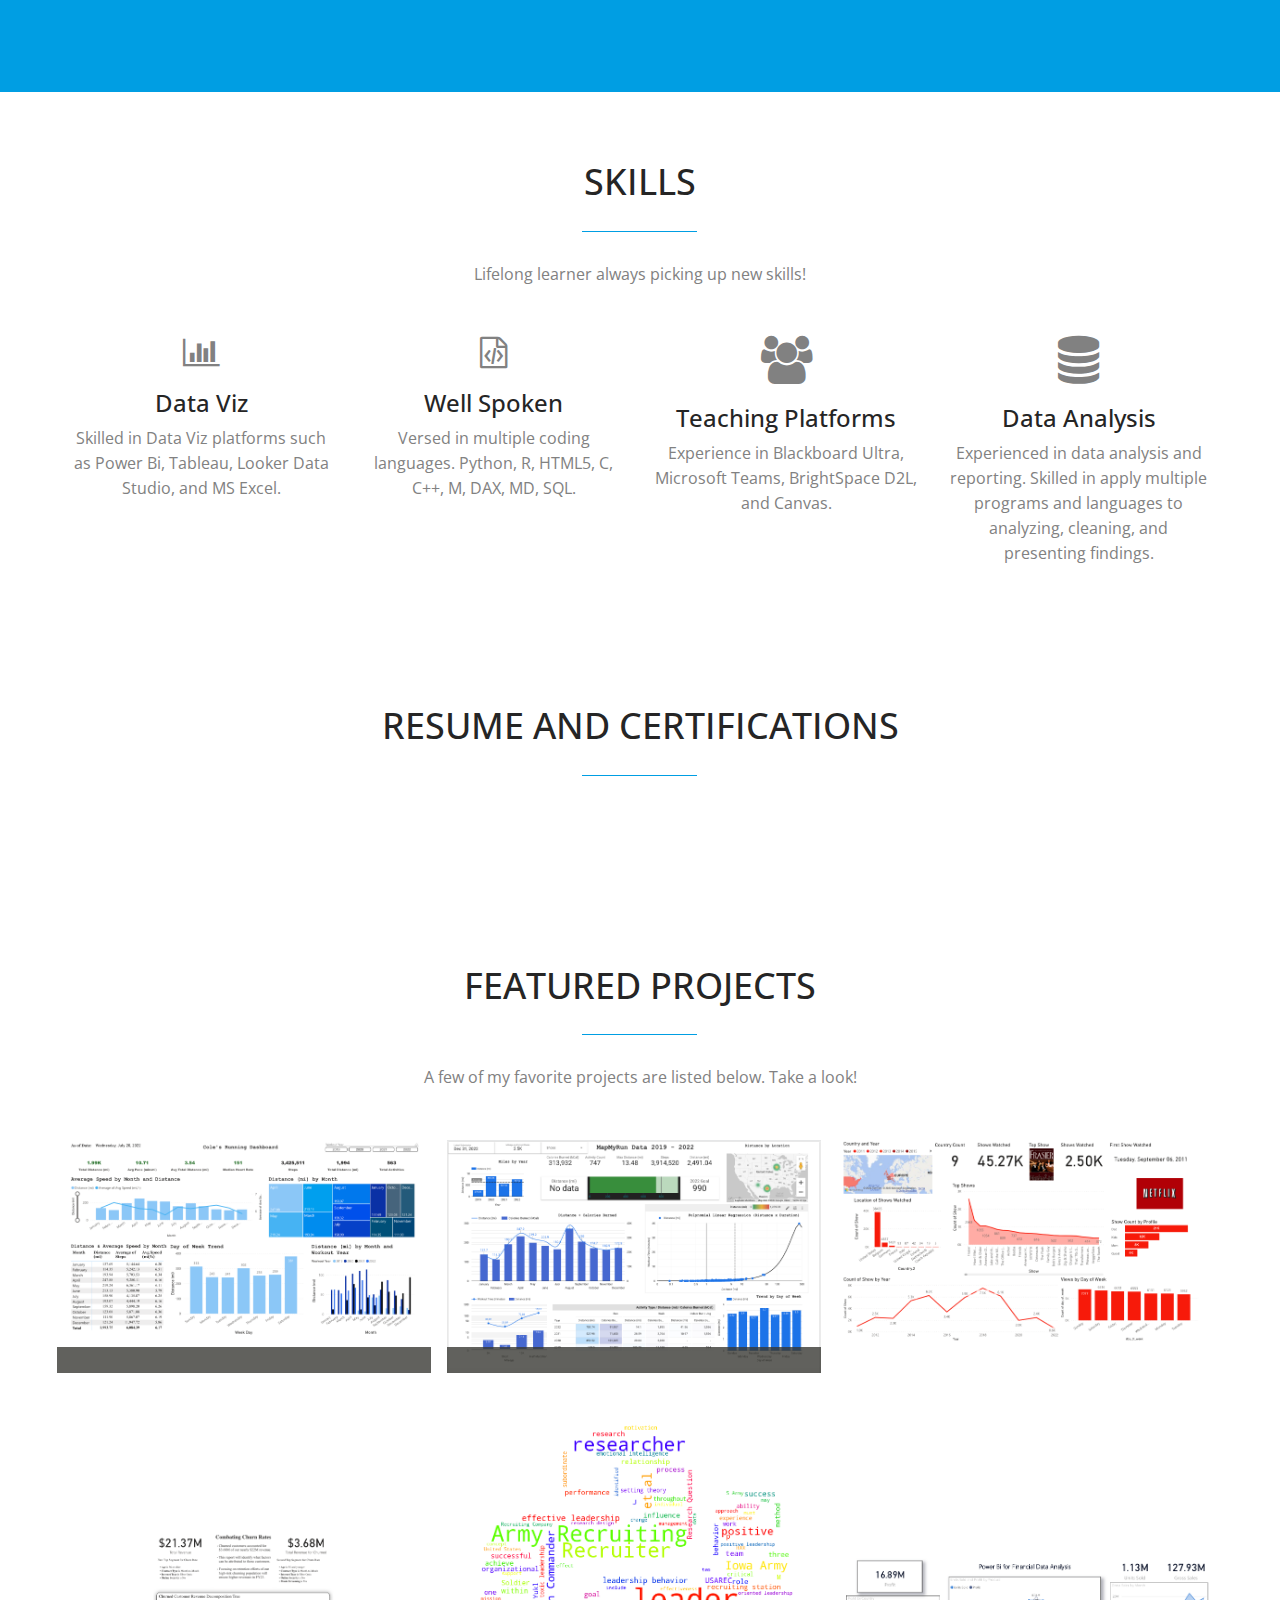
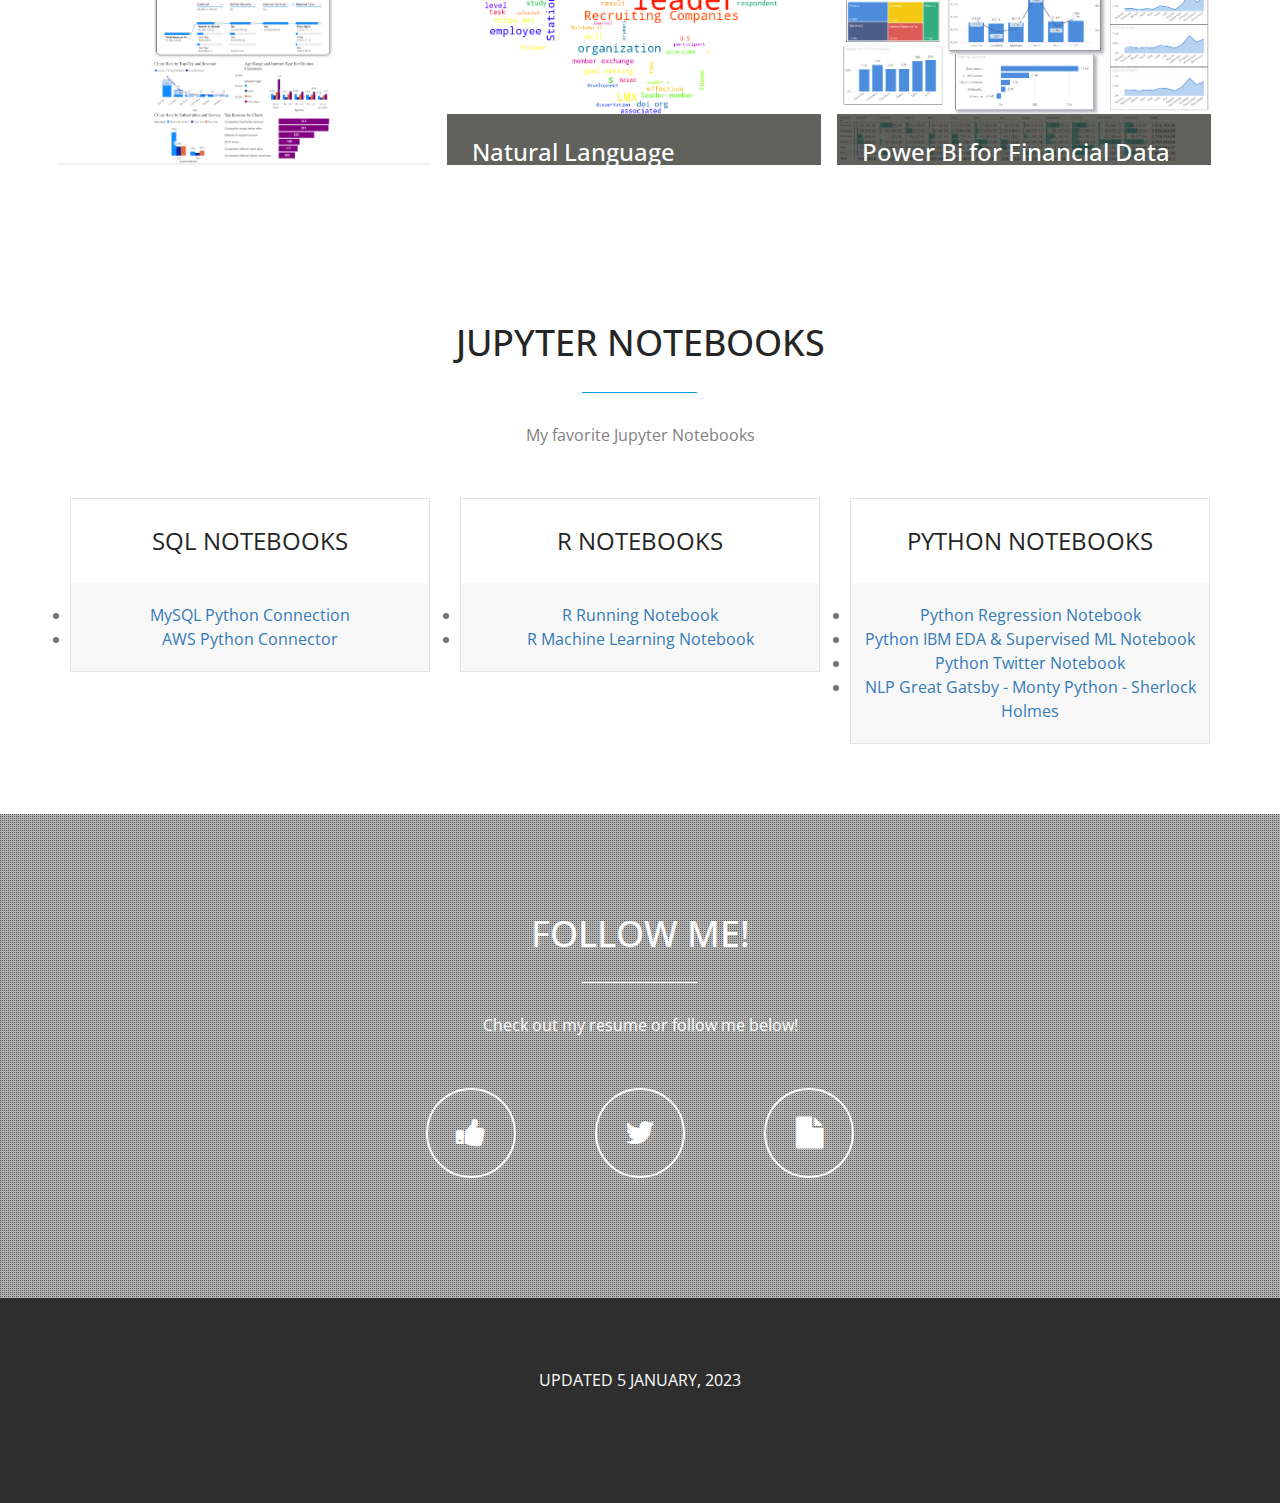
==== commit 80bb60ef: "upd" ====
--- a/index.html
+++ b/index.html
@@ -1,130 +1,536 @@
 <!DOCTYPE html>
-<html lang="en" class="no-js">
-<head>
-    <meta charset="utf-8">
-    <meta http-equiv="X-UA-Compatible" content="IE=edge,chrome=1">
-    <title>cbhami Data Portfolio</title>
-    <meta name="description" content="cbhami Data Portfolio">
-    <meta name="keywords" content="one page, single page, responsive, parallax, creative, business, html5, css3, animation">
-    <meta name="author" content="Cole Hamilton">
-    <meta name="viewport" content="width=device-width, initial-scale=1">
-
-    <!-- Fonts & CSS -->
-    <link href='https://fonts.googleapis.com/css?family=Open+Sans:400,300,700' rel='stylesheet'>
-    <link rel="stylesheet" href="css/font-awesome.min.css">
-    <link rel="stylesheet" href="css/jquery.fancybox.css">
-    <link rel="stylesheet" href="css/bootstrap.min.css">
-    <link rel="stylesheet" href="css/owl.carousel.css">
-    <link rel="stylesheet" href="css/slit-slider.css">
-    <link rel="stylesheet" href="css/animate.css">
-    <link rel="stylesheet" href="css/main.css">
-
-    <!-- Modernizer Script -->
-    <script src="js/modernizr-2.6.2.min.js"></script>
-</head>
-
-<body id="body">
-
-    <!-- Preloader -->
-    <div id="preloader">
-        <div class="loader-box">
-            <div class="battery"></div>
-        </div>
-    </div>
-
-    <!-- Navigation -->
-    <header id="navigation" class="navbar-inverse navbar-fixed-top animated-header">
-        <div class="container">
-            <div class="navbar-header">
-                <button type="button" class="navbar-toggle" data-toggle="collapse" data-target=".navbar-collapse">
-                    <span class="sr-only">Toggle navigation</span>
-                    <span class="icon-bar"></span>
-                    <span class="icon-bar"></span>
-                    <span class="icon-bar"></span>
-                </button>
-                <h1 class="navbar-brand"><a href="#body">cbhami</a></h1>
+<!--[if lt IE 7]>      <html lang="en" class="no-js lt-ie9 lt-ie8 lt-ie7"> <![endif]-->
+<!--[if IE 7]>         <html lang="en" class="no-js lt-ie9 lt-ie8"> <![endif]-->
+<!--[if IE 8]>         <html lang="en" class="no-js lt-ie9"> <![endif]-->
+<!--[if gt IE 8]><!--> <html lang="en" class="no-js"> <!--<![endif]-->
+    <head>
+    	<!-- meta character set -->
+        <meta charset="utf-8">
+		<!-- Always force latest IE rendering engine or request Chrome Frame -->
+        <meta http-equiv="X-UA-Compatible" content="IE=edge,chrome=1">
+        <title>cbhami Data Portfolio</title>		
+		<!-- Meta Description -->
+        <meta name="description" content="cbhami Data Portfolio">
+        <meta name="keywords" content="one page, single page, onepage, responsive, parallax, creative, business, html5, css3, css3 animation">
+        <meta name="author" content="Cole Hamilton">
+		
+		<!-- Mobile Specific Meta -->
+        <meta name="viewport" content="width=device-width, initial-scale=1">
+		
+		<!-- CSS
+		================================================== -->
+		
+		<link href='http://fonts.googleapis.com/css?family=Open+Sans:400,300,700' rel='stylesheet' type='text/css'>
+		
+		<!-- Fontawesome Icon font -->
+        <link rel="stylesheet" href="css/font-awesome.min.css">
+		<!-- bootstrap.min -->
+        <link rel="stylesheet" href="css/jquery.fancybox.css">
+		<!-- bootstrap.min -->
+        <link rel="stylesheet" href="css/bootstrap.min.css">
+		<!-- bootstrap.min -->
+        <link rel="stylesheet" href="css/owl.carousel.css">
+		<!-- bootstrap.min -->
+        <link rel="stylesheet" href="css/slit-slider.css">
+		<!-- bootstrap.min -->
+        <link rel="stylesheet" href="css/animate.css">
+		<!-- Main Stylesheet -->
+        <link rel="stylesheet" href="css/main.css">
+
+		<!-- Modernizer Script for old Browsers -->
+        <script src="js/modernizr-2.6.2.min.js"></script>
+
+    </head>
+	
+    <body id="body">
+
+		<!-- preloader -->
+		<div id="preloader">
+            <div class="loder-box">
+            	<div class="battery"></div>
             </div>
-            <nav class="collapse navbar-collapse navbar-right">
-                <ul id="nav" class="nav navbar-nav">
-                    <li><a href="#body">Home</a></li>
-                    <li><a href="#Skills">Skills</a></li>
-                    <li><a href="#resume">Resume</a></li>
-                    <li><a href="#portfolio">Portfolio</a></li>
-                    <li><a href="#price">Notebooks</a></li>
-                    <li><a href="#social">Social</a></li>
-                </ul>
-            </nav>
-        </div>
-    </header>
-
-    <!-- Main Content -->
-    <main class="site-content">
-        
-        <!-- Home Slider, About, and Skills sections as previously outlined -->
-
-        <!-- Resume and Certifications Section -->
-        <section id="resume">
+		</div>
+		<!-- end preloader -->
+
+        <!--
+        Fixed Navigation
+        ==================================== -->
+        <header id="navigation" class="navbar-inverse navbar-fixed-top animated-header">
             <div class="container">
-                <div class="sec-title text-center">
-                    <h2>Resume and Certifications</h2>
+                <div class="navbar-header">
+                    <!-- responsive nav button -->
+					<button type="button" class="navbar-toggle" data-toggle="collapse" data-target=".navbar-collapse">
+						<span class="sr-only">Toggle navigation</span>
+						<span class="icon-bar"></span>
+						<span class="icon-bar"></span>
+						<span class="icon-bar"></span>
+                    </button>
+					<!-- /responsive nav button -->
+					
+					<!-- logo -->
+					<h1 class="navbar-brand">
+						<a href="#body">cbhami</a>
+					</h1>
+					<!-- /logo -->
                 </div>
-                <div class="row">
-                    <!-- Embed Certification Dashboard -->
-                    <div class='tableauPlaceholder' id='certificationDashboard' style='width: 100%; height: 800px;'>
-                        <noscript>
-                            <a href='#'>
-                                <img alt='Certification Dashboard' src='https://public.tableau.com/static/images/My/MyCertificationTracker/Dashboard1/1.png' style='border: none'/>
-                            </a>
-                        </noscript>
-                        <object class='tableauViz' style='display:none;'>
-                            <param name='host_url' value='https%3A%2F%2Fpublic.tableau.com%2F'/>
-                            <param name='embed_code_version' value='3'/>
-                            <param name='site_root' value=''/>
-                            <param name='name' value='MyCertificationTracker&#47;Dashboard1'/>
-                            <param name='tabs' value='no'/>
-                            <param name='toolbar' value='yes'/>
-                            <param name='static_image' value='https://public.tableau.com/static/images/My/MyCertificationTracker/Dashboard1/1.png'/>
-                            <param name='animate_transition' value='yes'/>
-                            <param name='display_static_image' value='yes'/>
-                            <param name='display_spinner' value='yes'/>
-                            <param name='display_overlay' value='yes'/>
-                            <param name='display_count' value='yes'/>
-                            <param name='language' value='en-US'/>
-                        </object>
-                    </div>
-                    <script type='text/javascript'>
-                        var divElement = document.getElementById('certificationDashboard');
-                        var vizElement = divElement.getElementsByTagName('object')[0];
-                        vizElement.style.width = '100%';
-                        vizElement.style.height = divElement.offsetWidth * 0.75 + 'px';
-                        var scriptElement = document.createElement('script');
-                        scriptElement.src = 'https://public.tableau.com/javascripts/api/viz_v1.js';
-                        vizElement.parentNode.insertBefore(scriptElement, vizElement);
-                    </script>
-                </div>
+
+				<!-- main nav -->
+                <nav class="collapse navbar-collapse navbar-right" role="navigation">
+                    <ul id="nav" class="nav navbar-nav">
+                        <li><a href="#body">Home</a></li>
+                        <li><a href="#Skills">Skills</a></li>
+						<li><a href="#resume">Resume</a></li>
+                        <li><a href="#portfolio">portfolio</a></li>
+                        <li><a href="#price">Notebooks</a></li>
+                        <li><a href="#social">Social</a></li>
+                    </ul>
+                </nav>
+				<!-- /main nav -->
+				
             </div>
-        </section>
-
-        <!-- Portfolio, Jupyter Notebooks, Social sections as previously outlined -->
-
-    </main>
-
-    <footer id="footer">
-        <div class="container text-center">
-            <p>Updated 5 January, 2023</p>
-        </div>
-    </footer>
-
-    <!-- Essential Scripts -->
-    <script src="js/jquery-1.11.1.min.js"></script>
-    <script src="js/bootstrap.min.js"></script>
-    <script src="js/jquery.singlePageNav.min.js"></script>
-    <script src="js/jquery.fancybox.pack.js"></script>
-    <script src="https://maps.google.com/maps/api/js?sensor=false"></script>
-    <script src="js/owl.carousel.min.js"></script>
-    <script src="js/jquery.easing.min.js"></script>
-    <script src="js/jquery.slitslider.js"></script>
-    <script src="js/wow.min.js"></script>
-    <script src="js/main.js"></script>
-</body>
-</html>
+        </header>
+        <!--
+        End Fixed Navigation
+        ==================================== -->
+		
+		<main class="site-content" role="main">
+		
+        <!--
+        Home Slider
+        ==================================== -->
+		
+		<section id="home-slider">
+            <div id="slider" class="sl-slider-wrapper">
+
+				<div class="sl-slider">
+				
+					<div class="sl-slide" data-orientation="horizontal" data-slice1-rotation="-25" data-slice2-rotation="-25" data-slice1-scale="2" data-slice2-scale="2">
+
+						<div class="bg-img bg-img-1"></div>
+
+						<div class="slide-caption">
+                            <div class="caption-content">
+                                <h2 class="animated fadeInDown">Cole's Data Portfolio</h2>
+                                <span class="animated fadeInDown">Thank You for Taking a Look!</span>
+                            </div>
+                        </div>
+						
+					</div>
+					
+					<div class="sl-slide" data-orientation="vertical" data-slice1-rotation="10" data-slice2-rotation="-15" data-slice1-scale="1.5" data-slice2-scale="1.5">
+					
+						<div class="bg-img bg-img-2"></div>
+						<div class="slide-caption">
+                            <div class="caption-content">
+                                <h2>Cbhami's Github Page</h2>
+                                <span>Explore my Github Repo!</span>
+                                <a href="https://github.com/Cbhami/Coraline" class="btn btn-blue btn-effect">Github Page </a>
+                            </div>
+                        </div>
+						
+					</div>
+					
+					<div class="sl-slide" data-orientation="horizontal" data-slice1-rotation="3" data-slice2-rotation="3" data-slice1-scale="2" data-slice2-scale="1">
+						
+						<div class="bg-img bg-img-3"></div>
+						<div class="slide-caption">
+                            <div class="caption-content">
+                                <h2>Cole B Hamilton's LinkedIn</h2>
+                                <span>Connect with me on LinkedIn!</span>
+                                <a href="https://www.linkedin.com/in/hamiltoncole/" class="btn btn-blue btn-effect">Connect</a>
+                            </div>
+                        </div>
+
+					</div>
+
+				</div><!-- /sl-slider -->
+
+                <!-- 
+                <nav id="nav-arrows" class="nav-arrows">
+                    <span class="nav-arrow-prev">Previous</span>
+                    <span class="nav-arrow-next">Next</span>
+                </nav>
+                -->
+                
+                <nav id="nav-arrows" class="nav-arrows hidden-xs hidden-sm visible-md visible-lg">
+                    <a href="javascript:;" class="sl-prev">
+                        <i class="fa fa-angle-left fa-3x"></i>
+                    </a>
+                    <a href="javascript:;" class="sl-next">
+                        <i class="fa fa-angle-right fa-3x"></i>
+                    </a>
+                </nav>
+                
+
+				<nav id="nav-dots" class="nav-dots visible-xs visible-sm hidden-md hidden-lg">
+					<span class="nav-dot-current"></span>
+					<span></span>
+					<span></span>
+				</nav>
+
+			</div><!-- /slider-wrapper -->
+		</section>
+		
+        <!--
+        End Home SliderEnd
+        ==================================== -->
+			
+			<!-- about section -->
+			<section id="about" >
+				<div class="container">
+					<div class="row">
+						<div class="col-md-4 wow animated fadeInLeft">
+						<div class="col-md-7 col-md-offset-1 wow animated fadeInRight">
+							<div class="welcome-block">
+								<h3>Welcome To My Site</h3>								
+						     	 <div class="message-body">
+									<img src="img/Hamilton_Cole_B_CIV_H&S.jpg" class="pull-left" alt="MSG Hamilton">
+						       		<p>Welcome to my public site! Here I have a list of projects I am working on. I have a variety of data visualization projects published through Power Bi, IBM Cognos, and Google Data Studio, which can be access through the links below. I have also listed a section including my favorite Jupyter Notebooks with a few fun projects. Please let me know your thoughts and feedback! </p>
+						     	 </div>
+						    </div>
+						</div>
+					</div>
+				</div>
+			</section>
+			<!-- end about section -->
+			
+			
+			<!-- Skills section -->
+			<section id="Skills">
+				<div class="container">
+					<div class="row">
+					
+						<div class="sec-title text-center">
+							<h2 class="wow animated bounceInLeft">Skills</h2>
+							<p class="wow animated bounceInRight">Lifelong learner always picking up new skills!</p>
+						</div>
+						
+						<div class="col-md-3 col-sm-6 col-xs-15 text-center wow animated zoomIn">
+							<div class="Skills-item">
+								<div class="Skills-icon">
+									<i class="fa fa-bar-chart fa-2x"></i>
+								</div>
+								<h3>Data Viz</h3>
+								<p>Skilled in Data Viz platforms such as Power Bi, Tableau, Looker Data Studio, and MS Excel.</p>
+							</div>
+						</div>
+					
+						<div class="col-md-3 col-sm-6 col-xs-15 text-center wow animated zoomIn" data-wow-delay="0.3s">
+							<div class="Skills-item">
+								<div class="Skills-icon">
+									<i class="fa fa-file-code-o fa-2x"></i>
+								</div>
+								<h3>Well Spoken</h3>
+								<p>Versed in multiple coding languages. Python, R, HTML5, C, C++, M, DAX, MD, SQL. </p>
+							</div>
+						</div>
+						
+						<div class="w-100"></div>
+
+						<div class="col-md-3 col-sm-6 col-xs-12 text-center wow animated zoomIn" data-wow-delay="0.9s">
+							<div class="Skills-item">
+								<div class="Skills-icon">
+									<i class="fa fa-users fa-3x"></i>
+								</div>
+								<h3>Teaching Platforms</h3>
+								<p>Experience in Blackboard Ultra, Microsoft Teams, BrightSpace D2L, and Canvas. </p>
+							</div>
+						</div>
+					
+						<div class="col-md-3 col-sm-6 col-xs-12 text-center wow animated zoomIn" data-wow-delay="0.9s">
+							<div class="Skills-item">
+								<div class="Skills-icon">
+									<i class="fa fa-database fa-3x"></i>
+								</div>
+								
+								<h3>Data Analysis</h3>
+								<p>Experienced in data analysis and reporting. Skilled in apply multiple programs and languages to analyzing, cleaning, and presenting findings.</p>							
+							</div>
+						</div>
+						
+					</div>
+				</div>
+			</section>
+			<!-- end Skills section -->
+			<!-- Resume section -->
+			<section id="resume">
+				<div class="container">
+					<div class="row">
+					
+						<div class="sec-title text-center">
+							<h2 class="wow animated bounceInLeft">Resume and Certifications</h2>
+
+							
+						</div>
+
+					<!--	<iframe title="Certification Tracker Public" width="900" height="1073.5" src="https://app.powerbi.com/view?r=eyJrIjoiZmU5ODU1MWYtODUzYS00ZTVhLWI1YjItZjgxMjhhYWI4NjZjIiwidCI6ImRkMjQ2ZTRhLTU0MzQtNGUxNS04YWUzLTkxYWQ5Nzk3YjIwOSIsImMiOjN9&pageName=ReportSection8e1f091d381603402041" frameborder="0" allowFullScreen="true"></iframe>
+	    -->
+					<div class='tableauPlaceholder' id='viz1673458746937' style='position: relative'><noscript><a href='#'><img alt='Certification Dashboard ' src='https:&#47;&#47;public.tableau.com&#47;static&#47;images&#47;My&#47;MyCertificationTracker&#47;Dashboard1&#47;1_rss.png' style='border: none' /></a></noscript><object class='tableauViz'  style='display:none;'><param name='host_url' value='https%3A%2F%2Fpublic.tableau.com%2F' /> <param name='embed_code_version' value='3' /> <param name='site_root' value='' /><param name='name' value='MyCertificationTracker&#47;Dashboard1' /><param name='tabs' value='no' /><param name='toolbar' value='yes' /><param name='static_image' value='https:&#47;&#47;public.tableau.com&#47;static&#47;images&#47;My&#47;MyCertificationTracker&#47;Dashboard1&#47;1.png' /> <param name='animate_transition' value='yes' /><param name='display_static_image' value='yes' /><param name='display_spinner' value='yes' /><param name='display_overlay' value='yes' /><param name='display_count' value='yes' /><param name='language' value='en-US' /></object></div>                <script type='text/javascript'>                    var divElement = document.getElementById('viz1673458746937');                    var vizElement = divElement.getElementsByTagName('object')[0];                    if ( divElement.offsetWidth > 800 ) { vizElement.style.width='100%';vizElement.style.height=(divElement.offsetWidth*0.75)+'px';} else if ( divElement.offsetWidth > 500 ) { vizElement.style.width='100%';vizElement.style.height=(divElement.offsetWidth*0.75)+'px';} else { vizElement.style.width='100%';vizElement.style.height='1227px';}                     var scriptElement = document.createElement('script');                    scriptElement.src = 'https://public.tableau.com/javascripts/api/viz_v1.js';                    vizElement.parentNode.insertBefore(scriptElement, vizElement);                </script>
+			</section>
+			<!-- end Resume section -->
+			<!-- portfolio section -->
+			<section id="portfolio">
+				<div class="container">
+					<div class="row">
+					
+						<div class="sec-title text-center wow animated fadeInDown">
+							<h2>Featured Projects</h2>
+							<p>A few of my favorite projects are listed below. Take a look!</p>
+						</div>
+						
+
+						<ul class="project-wrapper wow animated fadeInUp">
+							<li class="portfolio-item">
+								<img src="img/portfolio/item.jpg" class="img-responsive" alt="A look at my favorite dataset through Power Bi. Here I used Powerquery to pull the data in, clean it, and give visualizations. Visualizations include Distance by Month, Avg Speed by Month and Distance, Overall Distance by Month (raw data), Day of Week Trend, and Distance by Month by Year.">
+								<figcaption class="mask">
+									<h3>Power Bi MapMyRun Dashboard</h3>
+									<p>A look at five years of data from my MapMyRun app. </p>
+								</figcaption>
+								<ul class="external">
+									<li><a class="fancybox" title="Power Bi MapMyRun Dashboard" data-fancybox-group="works" href="img/portfolio/item.jpg"><i class="fa fa-search"></i></a></li>
+									<li><a href="https://app.powerbi.com/view?r=eyJrIjoiMjUzZjU5ZDYtNmQ3ZC00MWMxLTk3OWMtZmIwNDM3YzM1NjMwIiwidCI6ImRkMjQ2ZTRhLTU0MzQtNGUxNS04YWUzLTkxYWQ5Nzk3YjIwOSIsImMiOjN9&pageName=ReportSection"><i class="fa fa-link"></i></a></li>
+								</ul>
+							</li>
+							
+							<li class="portfolio-item">
+								<img src="img/portfolio/item2.jpg" class="img-responsive" alt="Here I used pandas to clean my data then pass it through a Google Sheets API with the gsheets Python package. I make a few more adjustments with Google Sheets Macros and have an updated dashboard! ">
+								<figcaption class="mask">
+									<h3>Looker Data Studio MapMyRun Dashboard</h3>
+									<p>A more in-depth look at my MapMyRun data in Google Looker Data Studio. </p>
+								</figcaption>
+								<ul class="external">
+									<li><a class="fancybox" title="Looker Data Studio MapMyRun Dashboard" href="img/portfolio/item2.jpg" data-fancybox-group="works" ><i class="fa fa-search"></i></a></li>
+									<li><a href="https://datastudio.google.com/s/ri5Ximf2H-Q"><i class="fa fa-link"></i></a></li>
+								</ul>
+							</li>
+							
+							<li class="portfolio-item">
+								<img src="img/portfolio/item3.jpg" class="img-responsive" alt="A fun look at my Netflix viewing history over a ten-year span! ">
+								<figcaption class="mask">
+									<h3>Netflix Dashboard</h3>
+									<p>A fun look at my Netflix viewing history over a ten-year span! </p>
+								</figcaption>
+								<ul class="external">
+									<li><a class="fancybox" title="Netflix Dashboard" data-fancybox-group="works" href="img/portfolio/item3.jpg"><i class="fa fa-search"></i></a></li>
+									<li><a href=""><i class="fa fa-link"></i></a></li>
+								</ul>
+							</li>
+							
+							<li class="portfolio-item">
+								<img src="img/portfolio/item4.jpg" class="img-responsive" alt="Lorem Ipsum is simply dummy text of the printing and typesetting ndustry.">
+								<figcaption class="mask">
+									<h3>Customer Churn Dashboard</h3>
+									<p>This is my Customer Churn Dashboard I used for a competition. </p>
+								</figcaption>
+								<ul class="external">
+									<li><a class="fancybox" title="Customer Churn Dashboard" data-fancybox-group="works" href="img/portfolio/item4.jpg"><i class="fa fa-search"></i></a></li>
+									<li><a href="https://app.powerbi.com/view?r=eyJrIjoiMGQ5NzhiMDktNmQyNS00ZDZiLWIwMjgtZjI1YWRlNWJhZGI0IiwidCI6ImRkMjQ2ZTRhLTU0MzQtNGUxNS04YWUzLTkxYWQ5Nzk3YjIwOSIsImMiOjN9&pageName=ReportSection"><i class="fa fa-link"></i></a></li>
+								</ul>
+							</li>
+							
+							<li class="portfolio-item">
+								<img src="img/portfolio/item5.jpg" class="img-responsive" alt="I had some fun analyzing my dissertation with textatistic and NLP methods in Python!">
+								<figcaption class="mask">
+									<h3>Natural Language Processing Project</h3>
+									<p>I had some fun analyzing my dissertation with textatistic and NLP methods in Python! </p>
+								</figcaption>
+								<ul class="external">
+									<li><a class="fancybox" title="NLP Project Folder" data-fancybox-group="works" href="img/portfolio/item5.jpg"><i class="fa fa-search"></i></a></li>
+									<li><a href="https://github.com/Cbhami/Coraline/tree/master/NLP/NLP%20Dissertation"><i class="fa fa-link"></i></a></li>
+								</ul>
+							</li>
+							
+							<li class="portfolio-item">
+								<img src="img/portfolio/item6.jpg" class="img-responsive" alt="One of my earliest projects where I take a look at vehicle Sales by country, product, and sector. ">
+								<figcaption class="mask">
+									<h3>Power Bi for Financial Data Analysis</h3>
+									<p>One of my earliest projects where I take a look at vehicle Sales by country, product, and sector. </p>
+								</figcaption>
+								<ul class="external">
+									<li><a class="fancybox" title="Power Bi for Financial Data Analysis" data-fancybox-group="works" href="img/portfolio/item6.jpg"><i class="fa fa-search"></i></a></li>
+									<li><a href="https://app.powerbi.com/view?r=eyJrIjoiMjE1YWY1OGYtYmRhOS00MDgwLTk5M2UtYWYwNWI2NTQ0MTljIiwidCI6ImRkMjQ2ZTRhLTU0MzQtNGUxNS04YWUzLTkxYWQ5Nzk3YjIwOSIsImMiOjN9&pageName=ReportSection"><i class="fa fa-link"></i></a></li>
+								</ul>
+							</li>
+						</ul>
+						
+					</div>
+				</div>
+			</section>
+			<!-- end portfolio section -->
+			
+			
+			
+			<!-- Jupyer section -->
+			<section id="price">
+				<div class="container">
+					<div class="row">
+					
+						<div class="sec-title text-center wow animated fadeInDown">
+							<h2>Jupyter Notebooks</h2>
+							<p>My favorite Jupyter Notebooks</p>
+						</div>
+						
+						<div class="col-md-4 wow animated fadeInUp">
+							<div class="price-table text-center">
+								<span>SQL Notebooks </span>
+								<div class="value">
+								
+									<li><a href="https://colab.research.google.com/drive/1BZiqMf3lpS0YWhmtWpPXvavTHaccEOxa">MySQL Python Connection</a></li>
+									<li><a href="https://colab.research.google.com/drive/1y55ZVGFQ_0mztMtsXhY2Qq8MNACSnWZU">AWS Python Connector</a></li>
+
+								</div>
+							</div>
+						</div>
+						
+						<div class="col-md-4 wow animated fadeInUp" data-wow-delay="0.4s">
+							<div class="price-table text-center">
+								<span>R Notebooks</span>
+								<div class="value">
+									
+									<li><a href="https://colab.research.google.com/drive/1XnXGfJJnM3niCFauOFGbODufSuJOaBoV">R Running Notebook</a></li>
+									
+									<li><a href="https://colab.research.google.com/drive/1XnXGfJJnM3niCFauOFGbODufSuJOaBoV">R Machine Learning Notebook</a></li>
+									
+								</div>
+							</div>
+						</div>
+						
+						<div class="col-md-4 wow animated fadeInUp" data-wow-delay="0.8s">
+							<div class="price-table text-center">
+								<span>Python Notebooks</span>
+								<div class="value">
+									
+									<li><a href="https://colab.research.google.com/drive/1VsqOUbZ1MB8njpQoZJvtFhjvBtgMUE4N">Python Regression Notebook</a></li>
+
+									<li><a href="https://colab.research.google.com/drive/1Vss1yAj0T2hpzloN6lXkdf1misImvg3q">Python IBM EDA & Supervised ML Notebook</a></li>
+
+									<li><a href="https://colab.research.google.com/drive/1djpthkszlGtqOq1CMzXioYBXYzjc8wJX
+										">Python Twitter Notebook</a></li>
+
+									<li><a href="https://colab.research.google.com/drive/1ampucUxuMhKBH2fpeGxODhh2G1TwNaoI">NLP Great Gatsby - Monty Python - Sherlock Holmes</a></li>
+
+								</div>
+							</div>
+						</div>
+		
+					</div>
+				</div>
+			</section>
+			<!-- end Price section -->
+			
+			<!-- Social section -->
+			<section id="social" class="parallax">
+				<div class="overlay">
+					<div class="container">
+						<div class="row">
+						
+							<div class="sec-title text-center white wow animated fadeInDown">
+								<h2>Follow Me!</h2>
+								<p>Check out my resume or follow me below!</p>
+							</div>
+							
+							<ul class="social-button">
+								<li class="wow animated zoomIn"><a href="https://www.linkedin.com/in/hamiltoncole/"><i class="fa fa-thumbs-up fa-2x"></i></a></li>
+								<li class="wow animated zoomIn" data-wow-delay="0.3s"><a href="https://twitter.com/Cbhami02"><i class="fa fa-twitter fa-2x"></i></a></li>
+								
+								<li class="wow animated zoomIn" data-wow-delay="0.6s"><a href="https://github.com/Cbhami/Cbhami.github.io/blob/main/img/Cole%20Hamilton%20Resume%20JAN%2023%20v2.pub.pdf"><i class="fa fa-file fa-2x"></i></a></li>							
+							</ul>
+							
+						</div>
+					</div>
+				</div>
+			</section>
+			<!-- end Social section -->
+			
+			<!-- Contact section 
+			<section id="contact" >
+				<div class="container">
+					<div class="row">
+						
+						<div class="sec-title text-center wow animated fadeInDown">
+							<h2>Contact</h2>
+							<p>Leave a Message</p>
+						</div>
+						
+						
+						<div class="col-md-7 contact-form wow animated fadeInLeft">
+							<form action="#" method="post">
+								<div class="input-field">
+									<input type="text" name="name" class="form-control" placeholder="Your Name...">
+								</div>
+								<div class="input-field">
+									<input type="email" name="email" class="form-control" placeholder="Your Email...">
+								</div>
+								<div class="input-field">
+									<input type="text" name="subject" class="form-control" placeholder="Subject...">
+								</div>
+								<div class="input-field">
+									<textarea name="message" class="form-control" placeholder="Messages..."></textarea>
+								</div>
+						       	<button type="submit" id="submit" class="btn btn-blue btn-effect">Send</button>
+							</form>
+						</div>
+						
+						<div class="col-md-5 wow animated fadeInRight">
+							<address class="contact-details">
+								<h3>Contact Me</h3>						
+								
+								<p><i class="fa fa-envelope"></i>cbhami02@louisville.edu</p>
+							</address>
+						</div>
+			
+					</div>
+				</div>
+			</section>
+			--> <!-- end Contact section --> 
+			
+		
+		</main>
+		
+		<footer id="footer">
+			<div class="container">
+				<div class="row text-center">
+					<div class="footer-content">
+						<div class="wow animated fadeInDown">
+							
+						<!-- <div class="footer-social">
+							<ul>
+								<li class="wow animated zoomIn"><a href="#"><i class="fa fa-thumbs-up fa-3x"></i></a></li>
+								<li class="wow animated zoomIn" data-wow-delay="0.3s"><a href="#"><i class="fa fa-twitter fa-3x"></i></a></li>
+								<li class="wow animated zoomIn" data-wow-delay="0.6s"><a href="#"><i class="fa fa-skype fa-3x"></i></a></li>
+								<li class="wow animated zoomIn" data-wow-delay="0.9s"><a href="#"><i class="fa fa-dribbble fa-3x"></i></a></li>
+								<li class="wow animated zoomIn" data-wow-delay="1.2s"><a href="#"><i class="fa fa-youtube fa-3x"></i></a></li>
+							</ul>
+						</div> -->
+						
+						<p>Updated 5 January, 2023 </a> </p>
+					</div>
+				</div>
+			</div>
+		</footer>
+		
+		<!-- Essential jQuery Plugins
+		================================================== -->
+		<!-- Main jQuery -->
+        <script src="js/jquery-1.11.1.min.js"></script>
+		<!-- Twitter Bootstrap -->
+        <script src="js/bootstrap.min.js"></script>
+		<!-- Single Page Nav -->
+        <script src="js/jquery.singlePageNav.min.js"></script>
+		<!-- jquery.fancybox.pack -->
+        <script src="js/jquery.fancybox.pack.js"></script>
+		<!-- Google Map API -->
+		<script src="http://maps.google.com/maps/api/js?sensor=false"></script>
+		<!-- Owl Carousel -->
+        <script src="js/owl.carousel.min.js"></script>
+        <!-- jquery easing -->
+        <script src="js/jquery.easing.min.js"></script>
+        <!-- Fullscreen slider -->
+        <script src="js/jquery.slitslider.js"></script>
+        <script src="js/jquery.ba-cond.min.js"></script>
+		<!-- onscroll animation -->
+        <script src="js/wow.min.js"></script>
+		<!-- Custom Functions -->
+        <script src="js/main.js"></script>
+    </body>
+</html>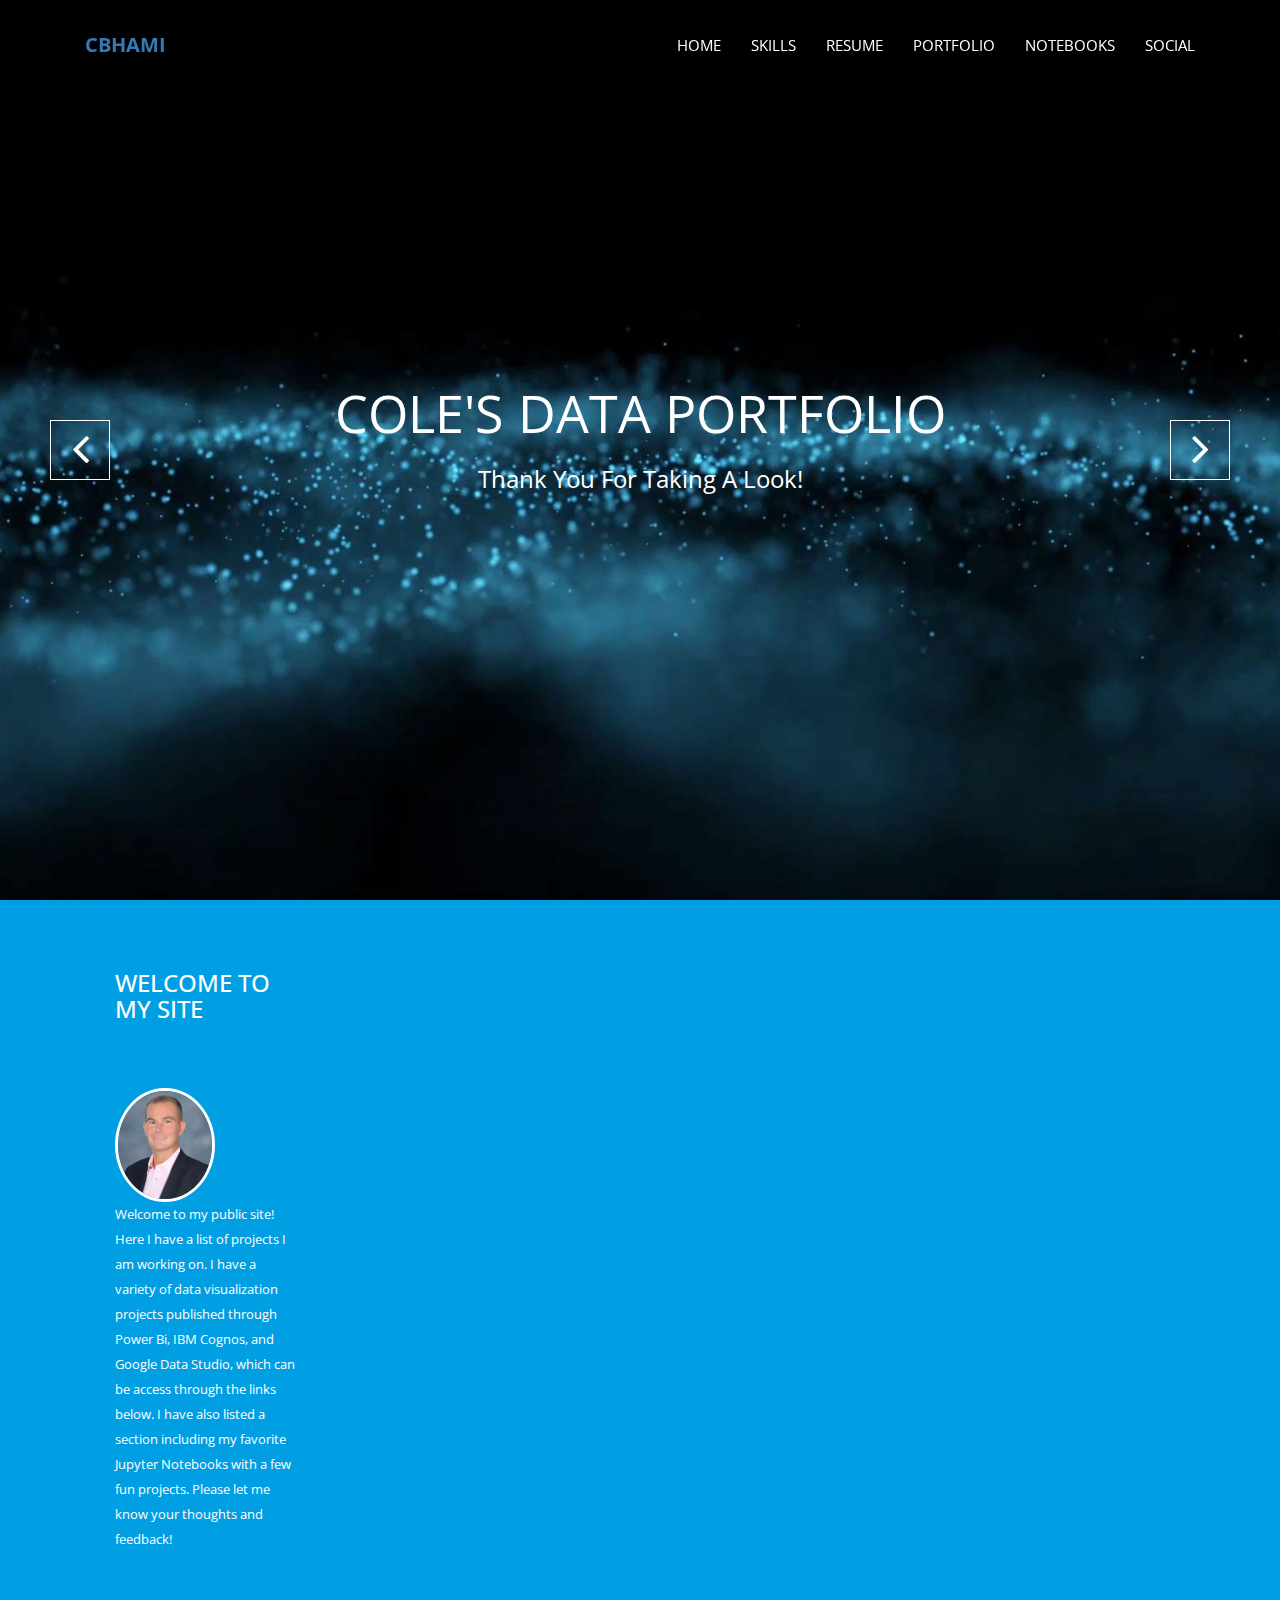
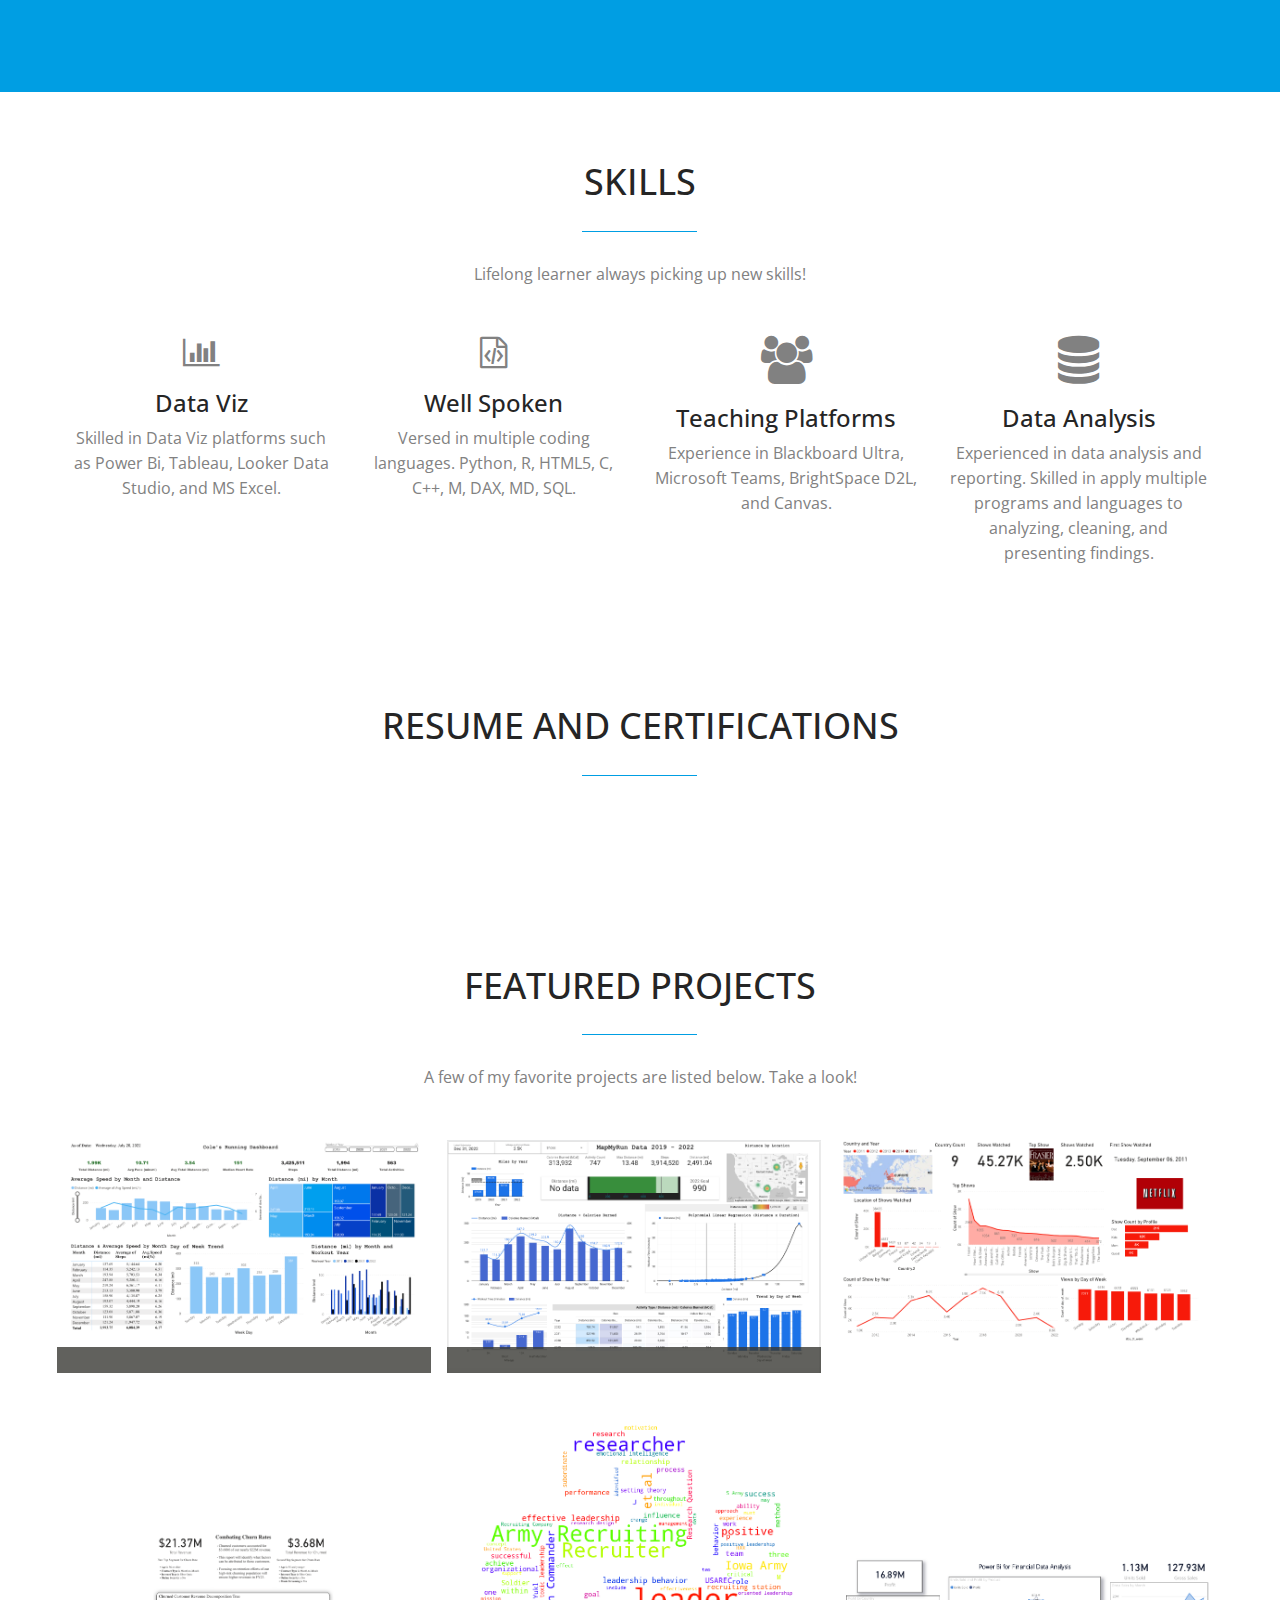
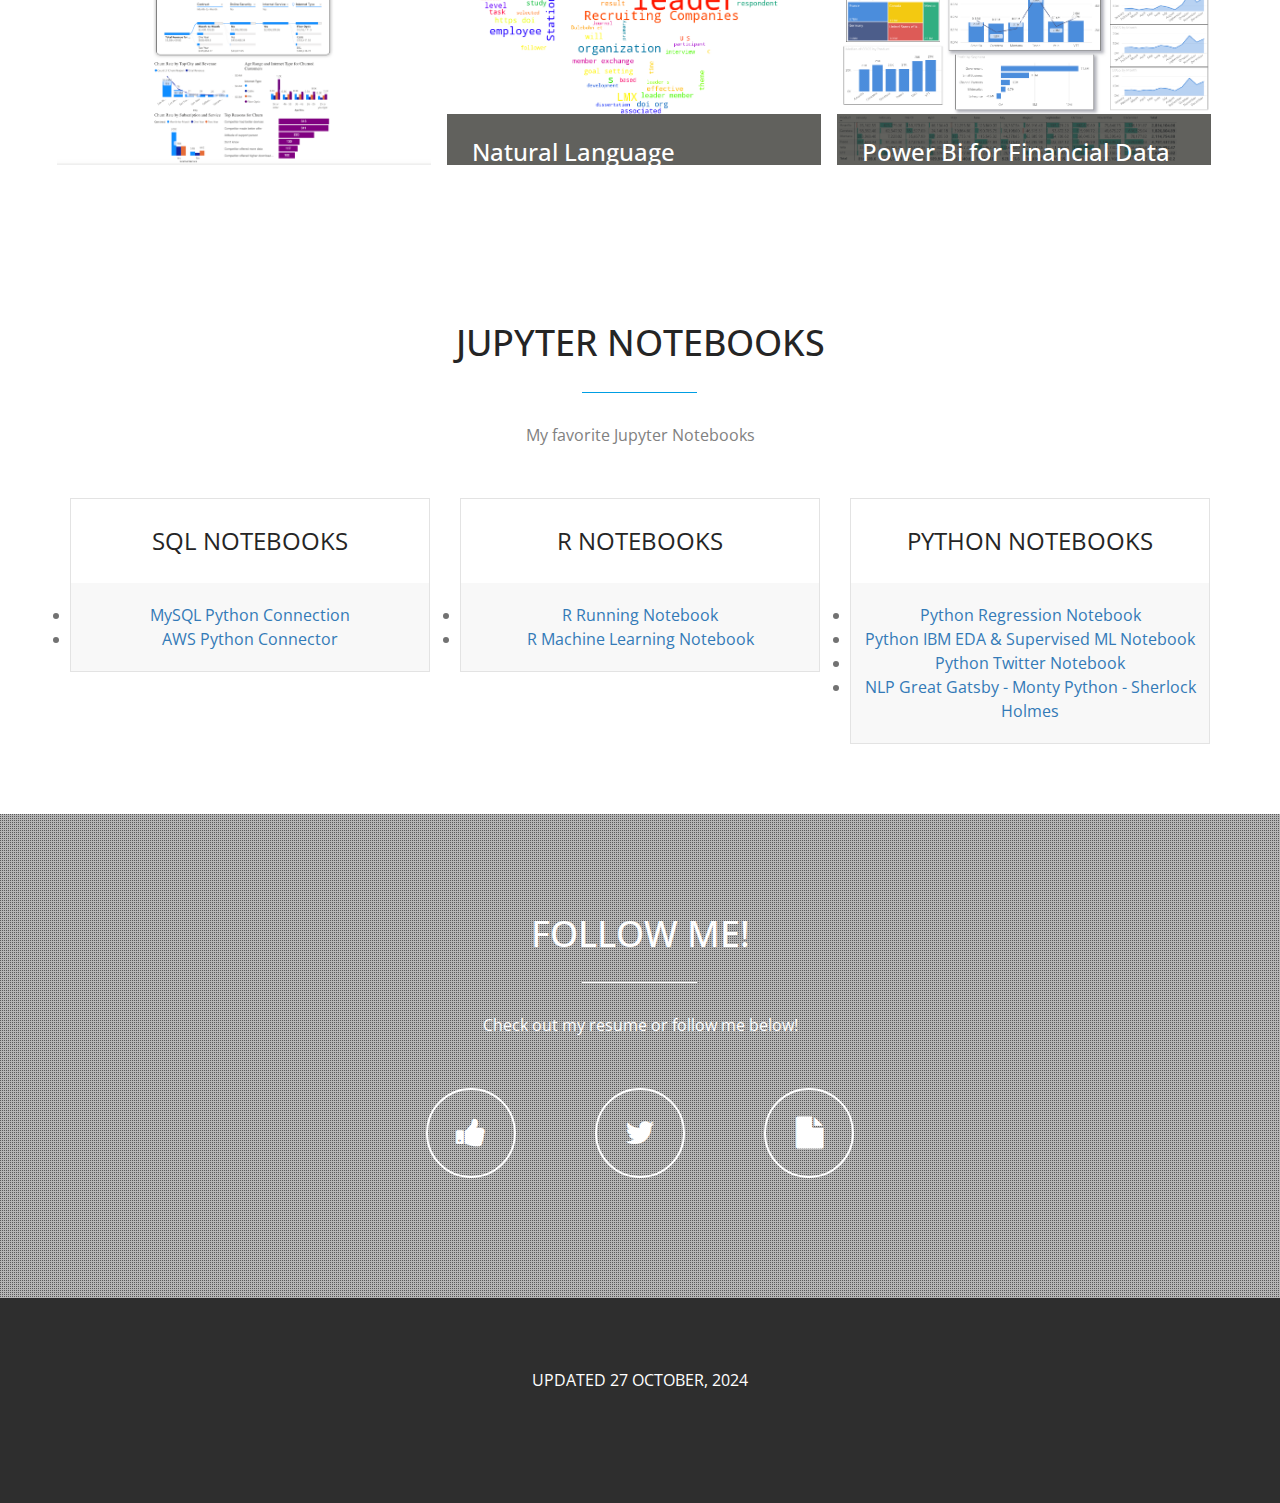
==== commit 11937782: "upd" ====
--- a/index.html
+++ b/index.html
@@ -503,7 +503,7 @@
 							</ul>
 						</div> -->
 						
-						<p>Updated 5 January, 2023 </a> </p>
+						<p>Updated 27 October, 2024 </a> </p>
 					</div>
 				</div>
 			</div>
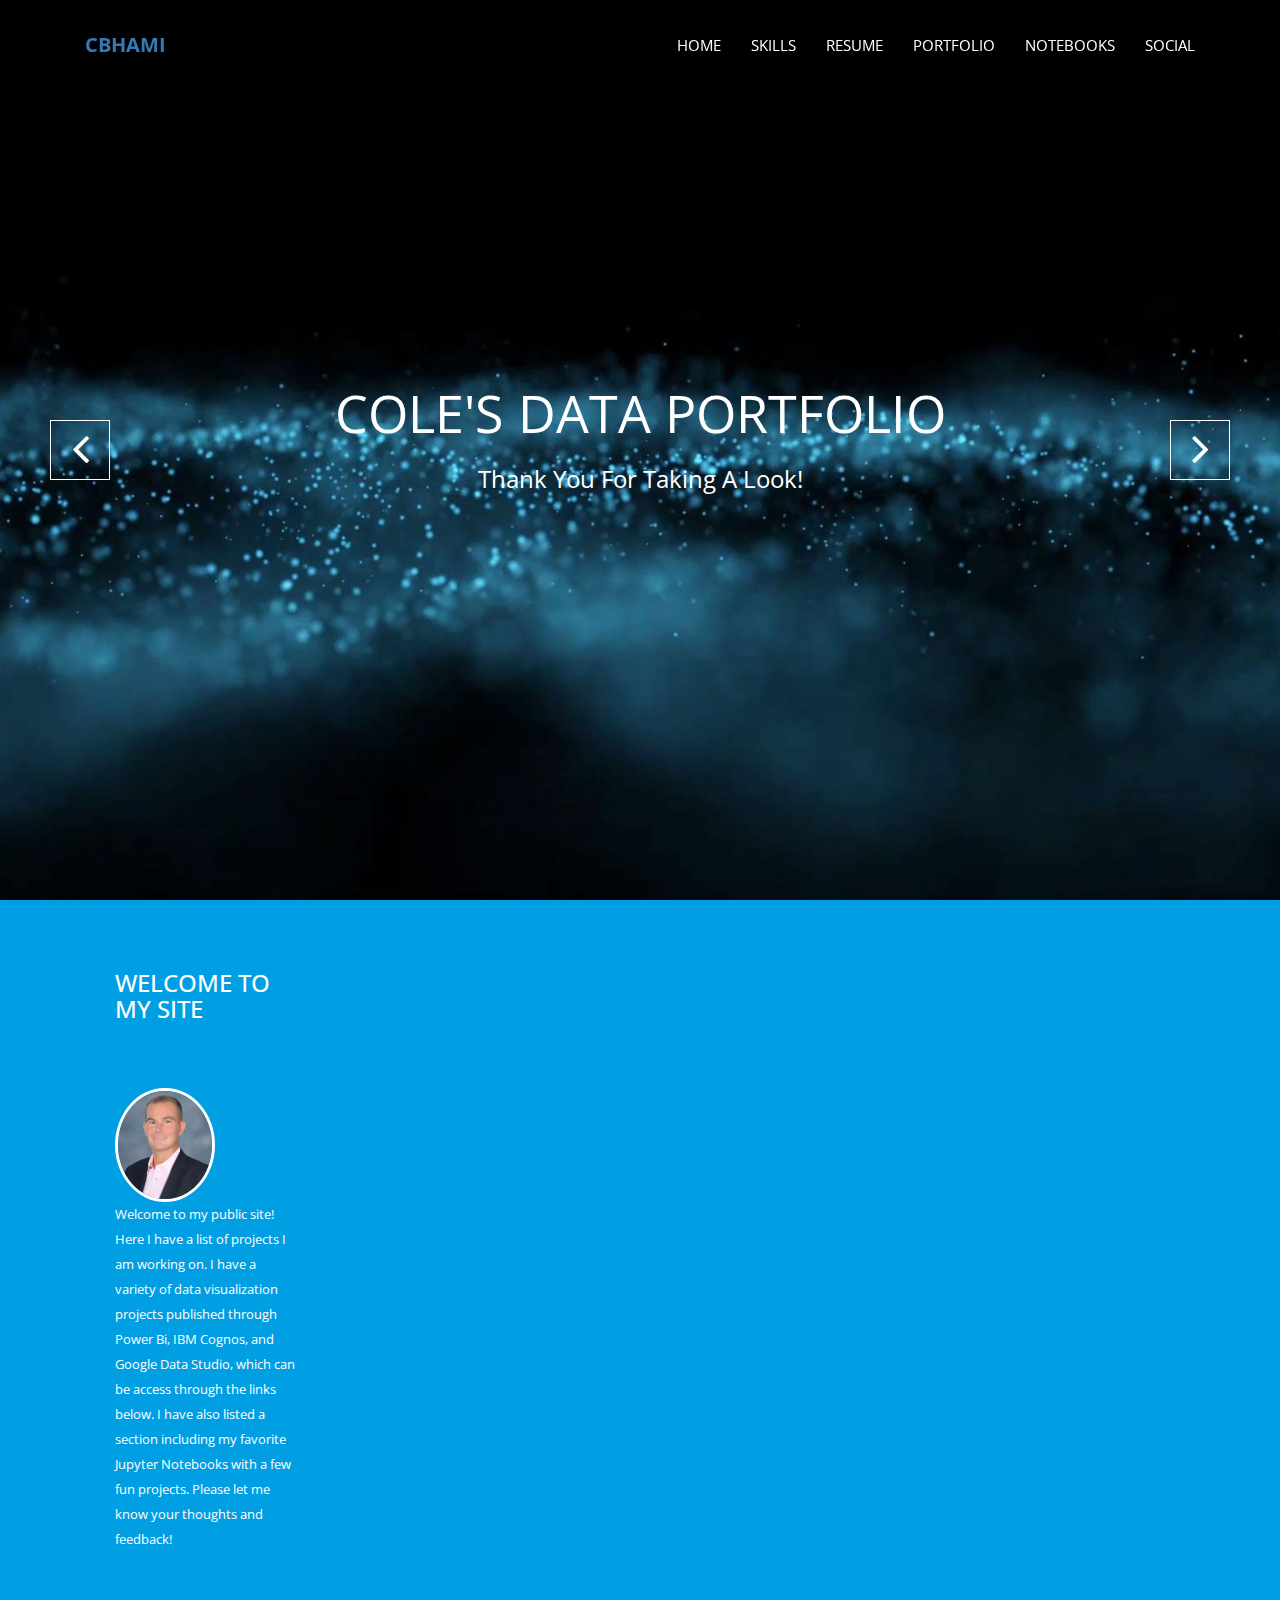
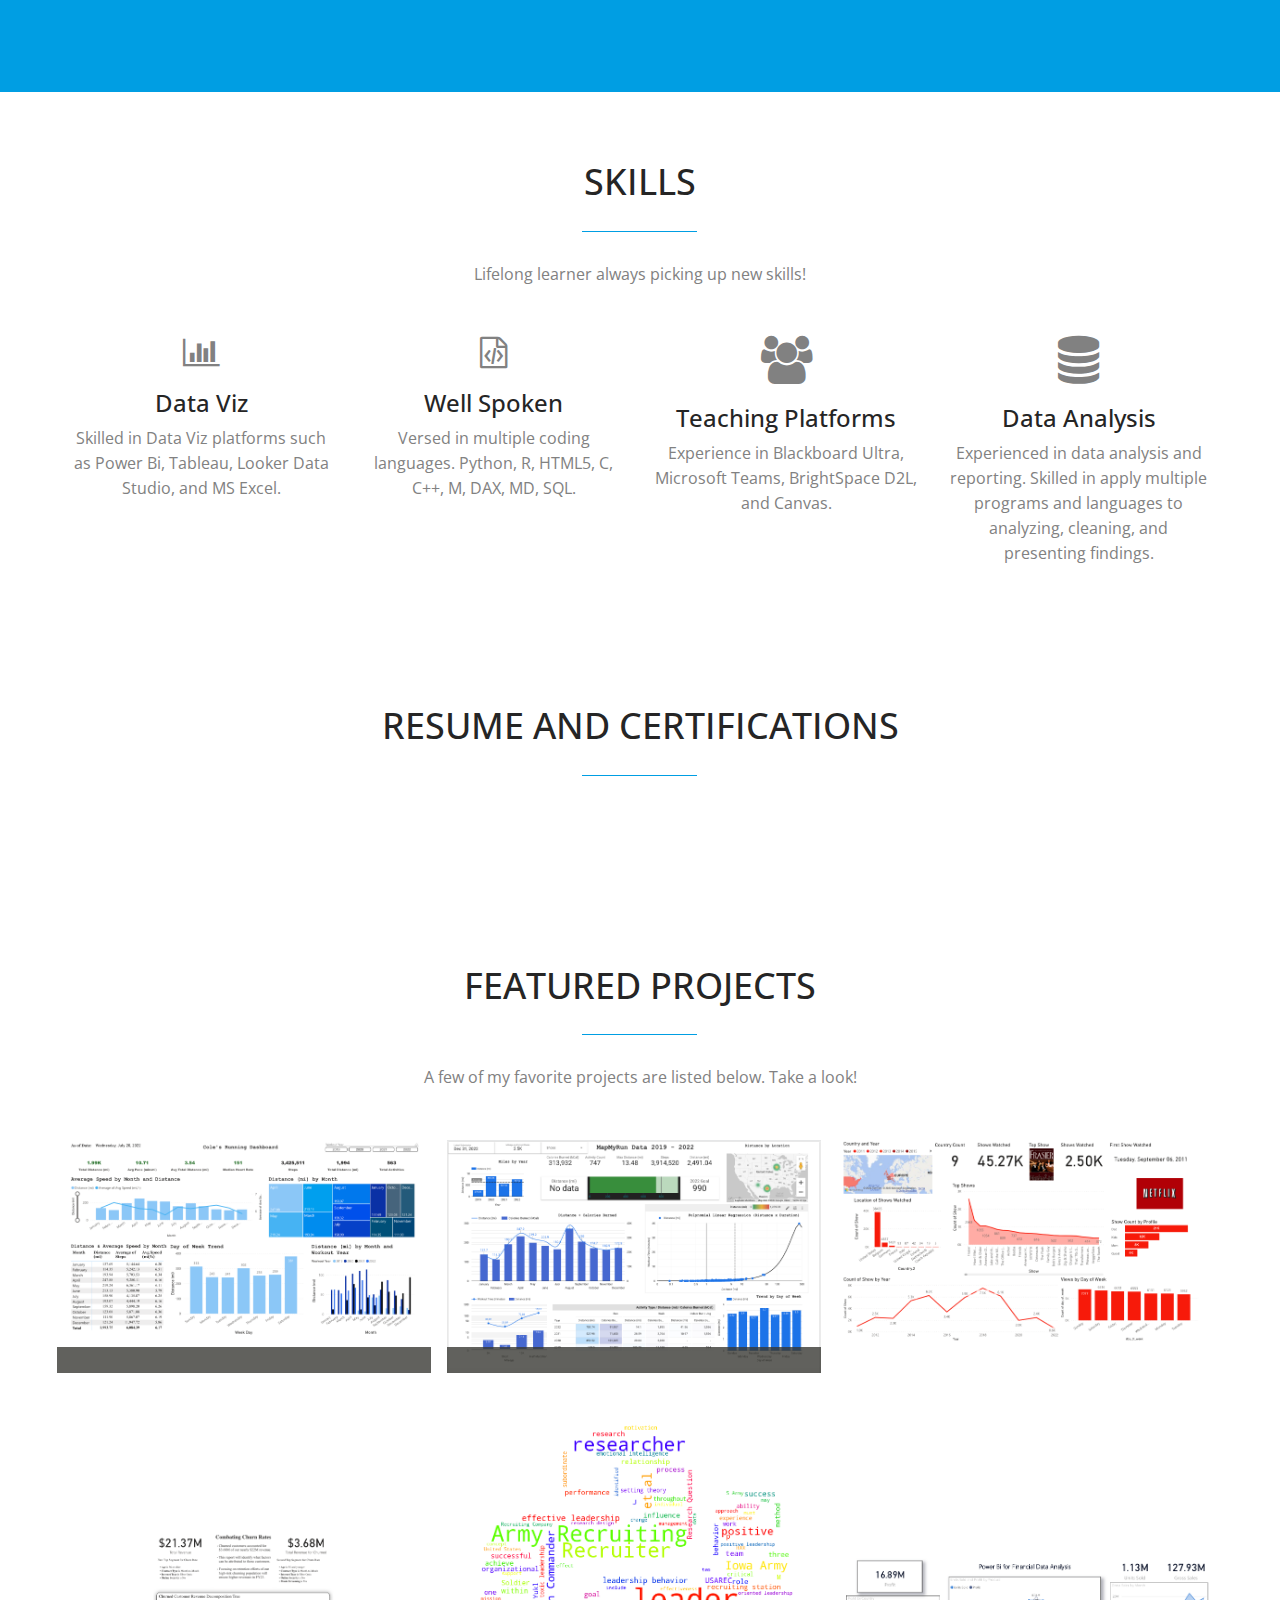
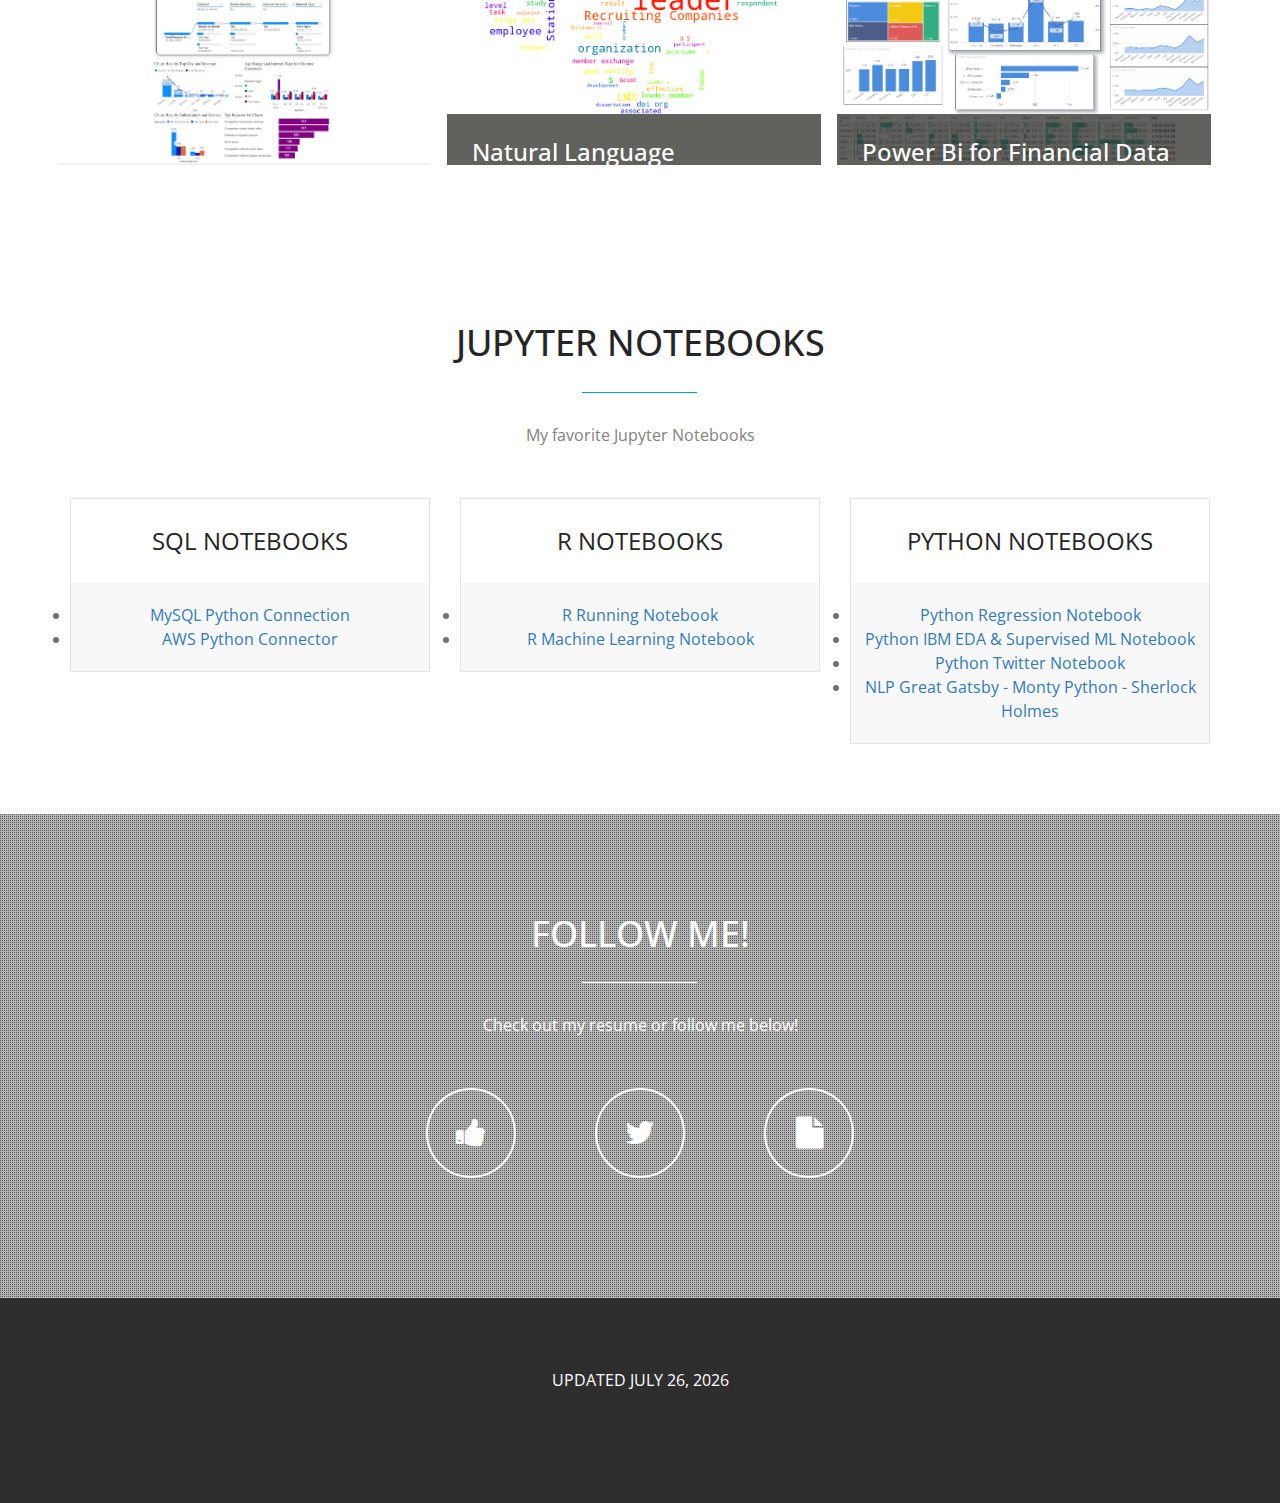
==== commit a5c8df1e: "upd" ====
--- a/index.html
+++ b/index.html
@@ -503,7 +503,16 @@
 							</ul>
 						</div> -->
 						
-						<p>Updated 27 October, 2024 </a> </p>
+						<p id="update-date"></p>
+
+						<script>
+							// JavaScript to update the date dynamically
+							const dateElement = document.getElementById("update-date");
+							const currentDate = new Date();
+							const options = { year: 'numeric', month: 'long', day: 'numeric' };
+							dateElement.innerHTML = `Updated ${currentDate.toLocaleDateString('en-US', options)}`;
+						</script>
+						
 					</div>
 				</div>
 			</div>
